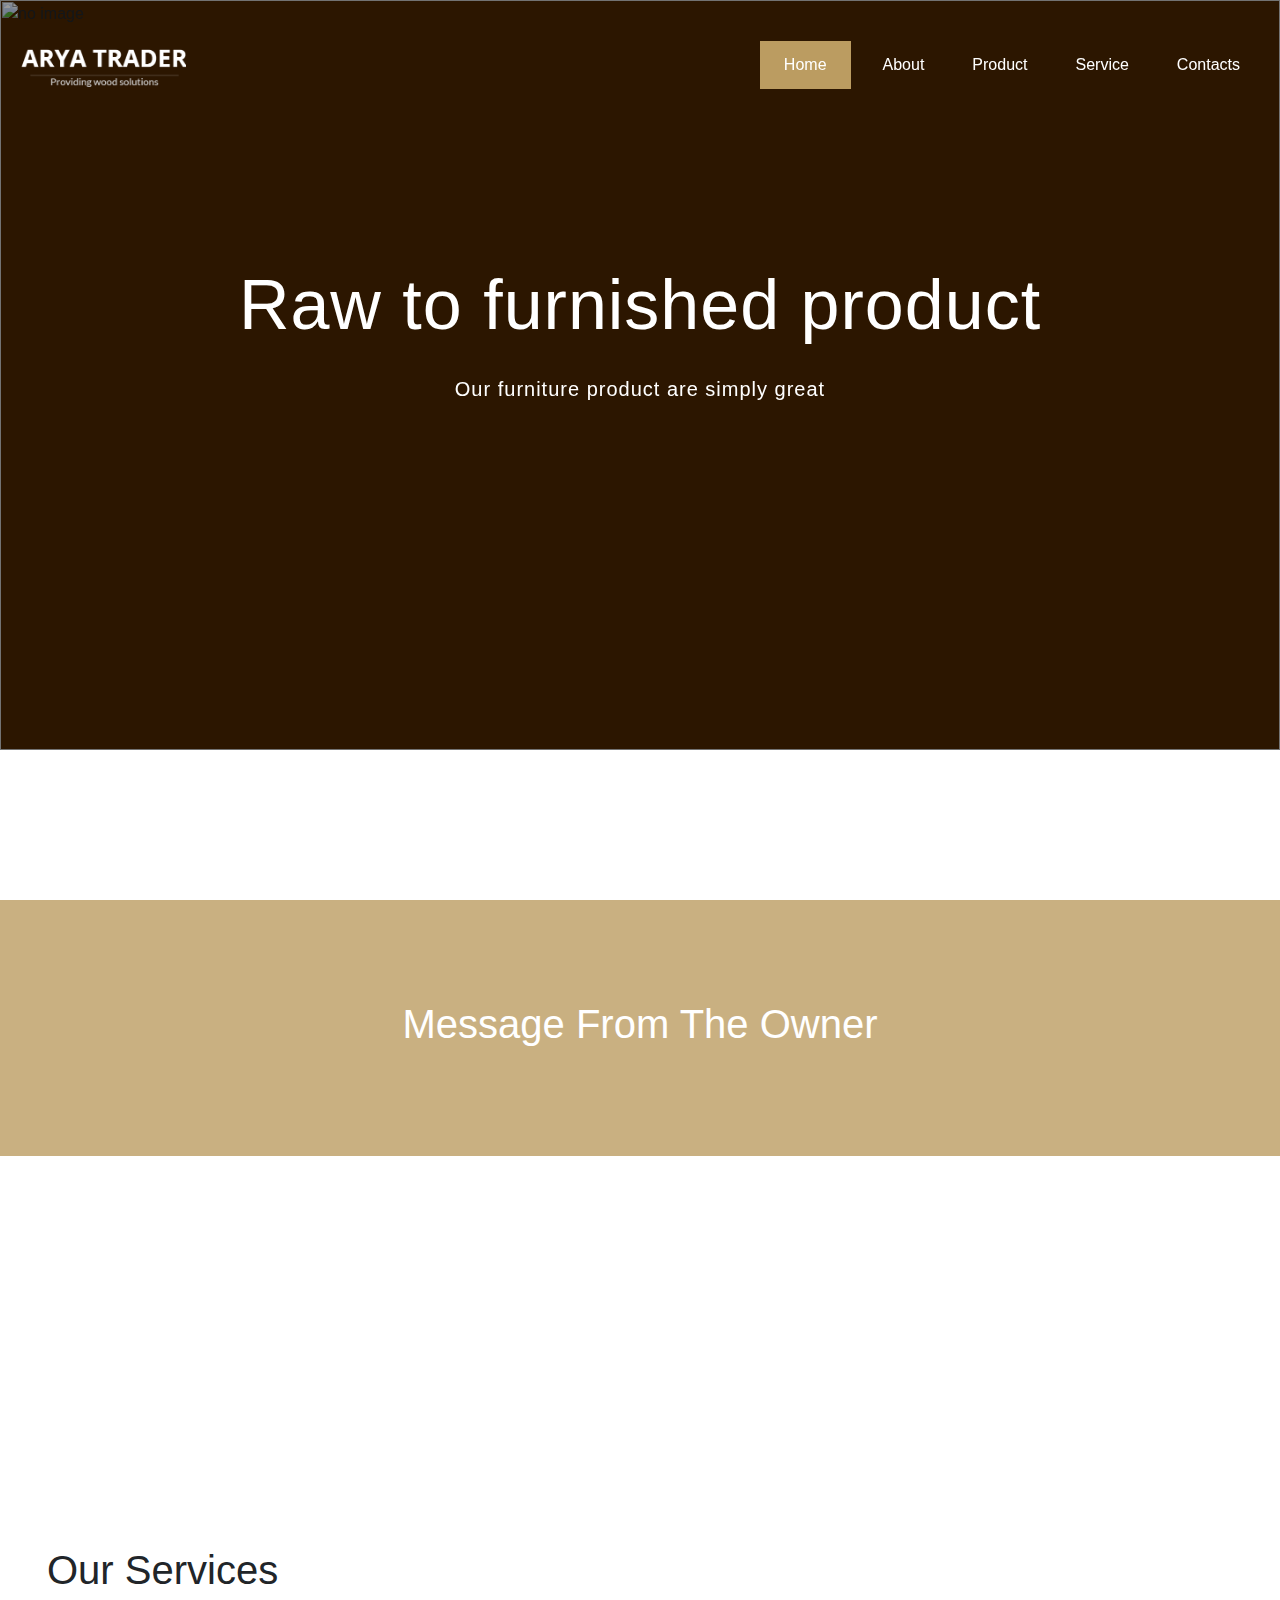
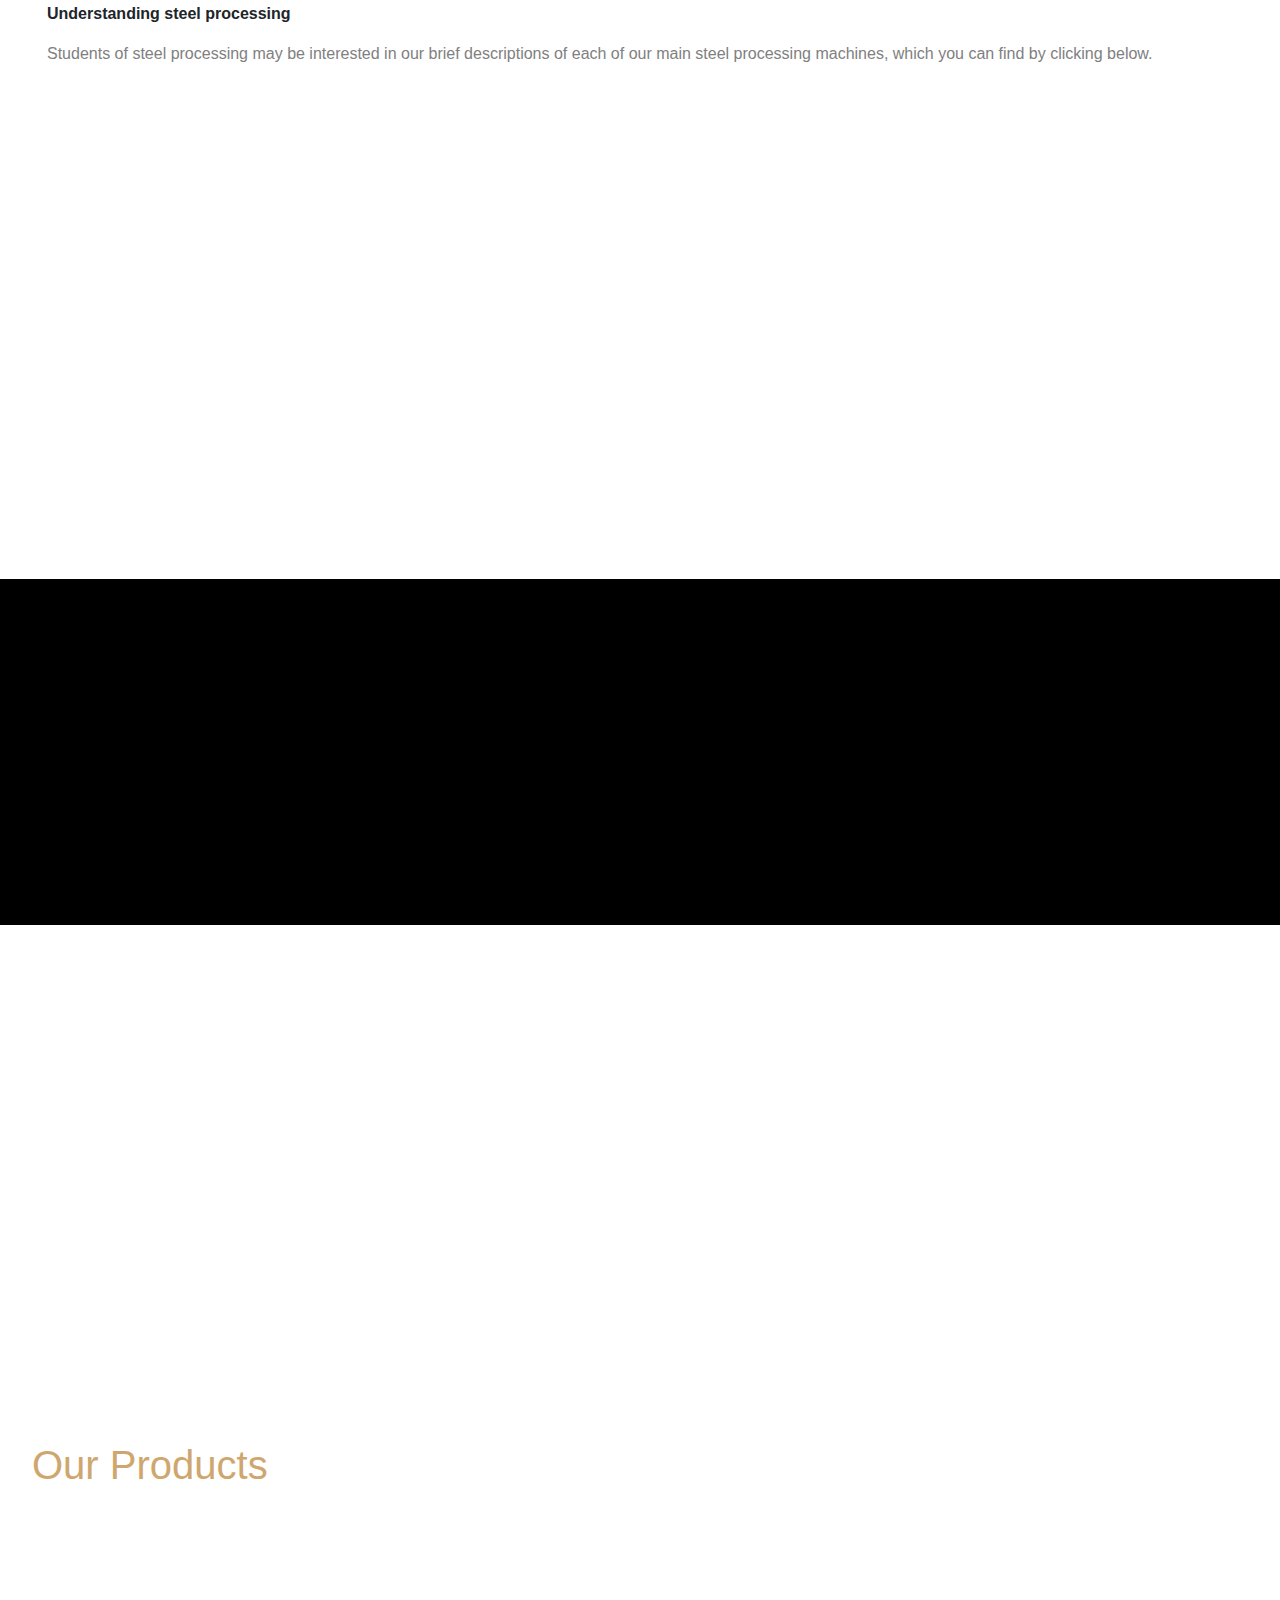
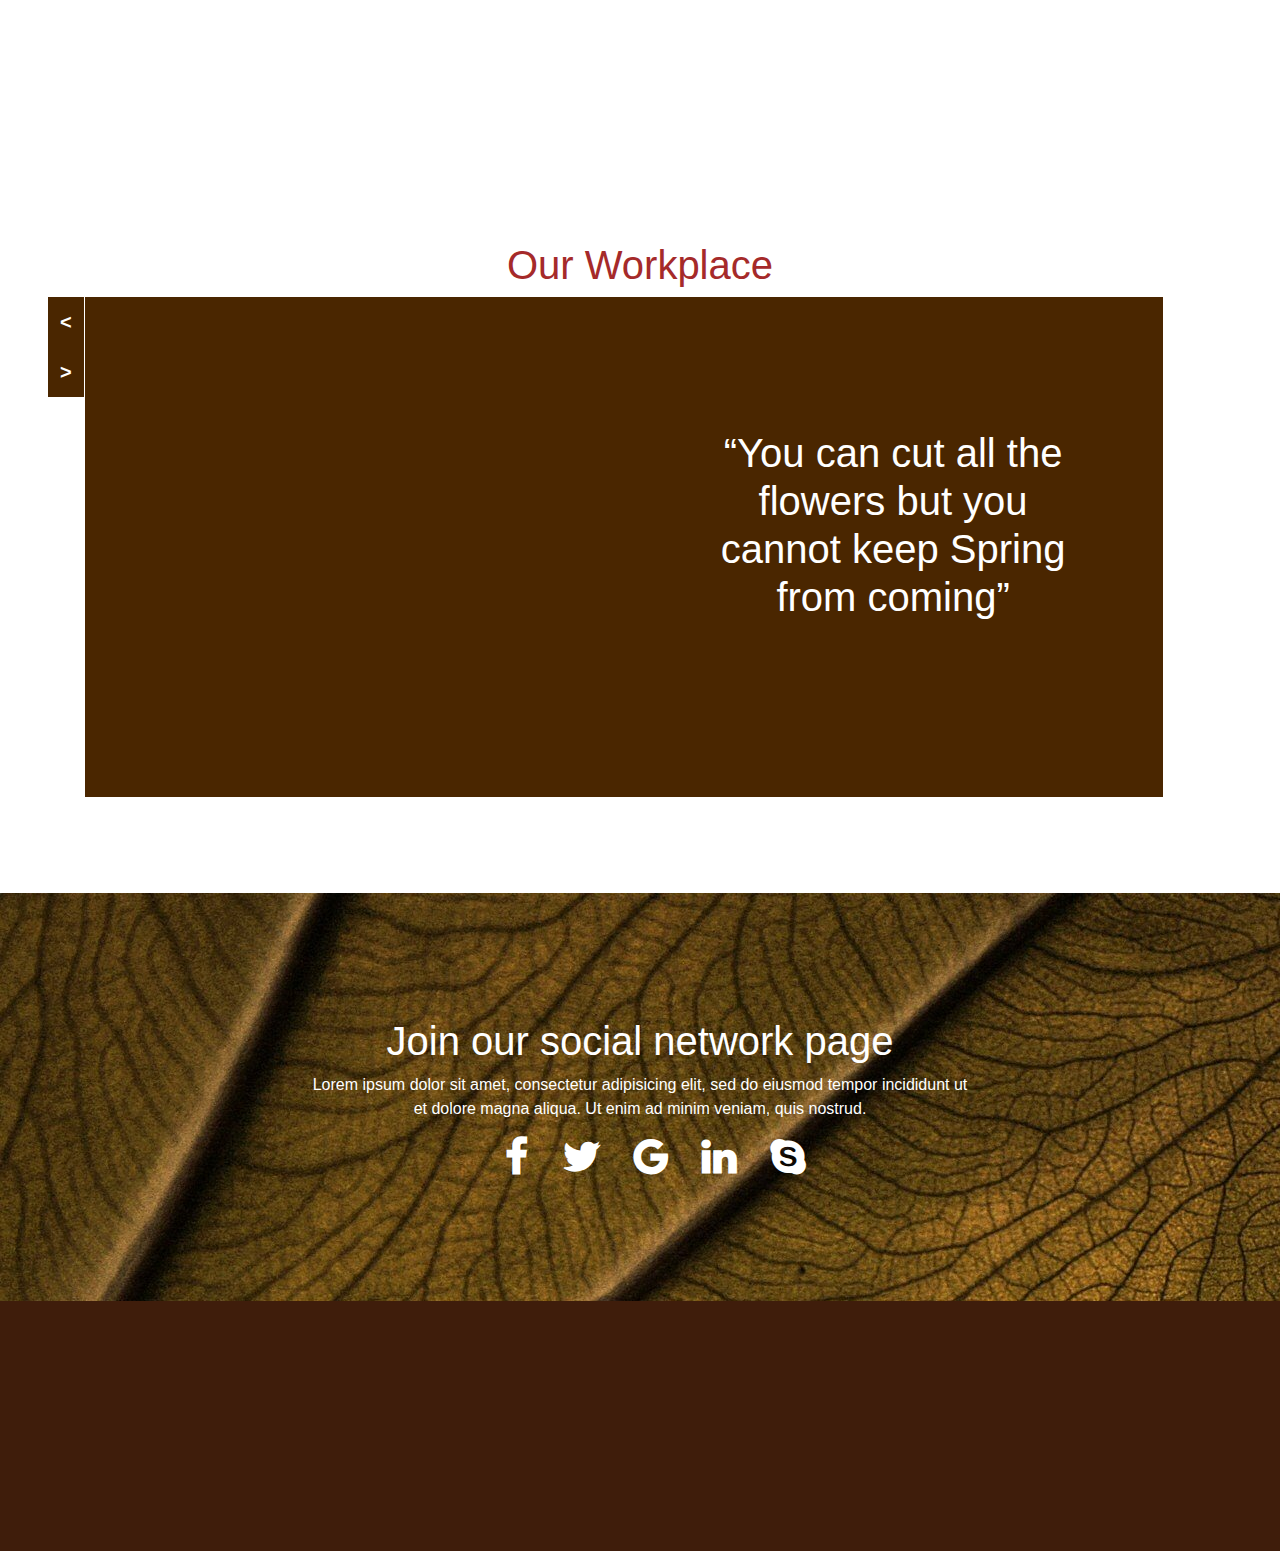
==== nirmal project/index.html @ 28f017d2 "Update index.html" ====
<html>
<head>
  <title>index</title>
  <link rel="stylesheet" href="main.css">
</script>
   <link rel="stylesheet" href="https://cdnjs.cloudflare.com/ajax/libs/font-awesome/4.7.0/css/font-awesome.min.css">
  <link rel="stylesheet" href="https://maxcdn.bootstrapcdn.com/bootstrap/4.1.0/css/bootstrap.min.css">
<meta name="viewport" content="width=device-width, initial-scale=1.0">
<!-- jQuery library -->
<script src="https://ajax.googleapis.com/ajax/libs/jquery/3.3.1/jquery.min.js"></script>
  <script src="main.js">

<!-- Popper JS -->
<script src="https://cdnjs.cloudflare.com/ajax/libs/popper.js/1.14.0/umd/popper.min.js"></script>
<link href="https://cdnjs.cloudflare.com/ajax/libs/animate.css/3.5.2/animate.min.css" rel="stylesheet" media="all">
<!-- Latest compiled JavaScript -->
<script src="https://maxcdn.bootstrapcdn.com/bootstrap/4.1.0/js/bootstrap.min.js"></script>
  <script src="https://cdnjs.cloudflare.com/ajax/libs/wow/1.1.2/wow.min.js"></script>
<style>
  body{
    

    /* Create the parallax scrolling effect */
    background-attachment: fixed;
    background-position: center;
    background-repeat: no-repeat;
    background-size: cover;
  }
.navbg{
  background-color:transparent ;
    /*-webkit-box-shadow: -2px -1px 38px -1px rgba(133,129,133,1);
-moz-box-shadow: -2px -1px 38px -1px rgba(133,129,133,1);
  box-shadow: -2px -1px 38px -1px rgba(133,129,133,1);*/
  transition: padding .5s;
  transition-timing-function:ease-in-out;
  }
  .pad{
    padding-top:25px;
  }
  
.navbg a{
  color:white;

}
.navbg li{
  transition:  background-color 1.2s;
}
.menu{
  height:30px;
  width: 30px;
}
.navbg li:hover{
  background-color:rgba(187,156,97,1);
  
}
.navbg li:hover a{
  color:white;
  
  }
  .home,.home a{
    background-color:rgba(187,156,97,1);;
    color:white !important;
  }
  .on:focus{
    outline:none;}
  .h-100{
    height:500px !important;
  }
  .seviceSpan{
    font-size:40px;
    height:150px;
    width:150px;
   font-weight:bold;
    color:white;
    border:none !important;
    background-color:#6B2504 ; 
}
  .seviceSpan:hover{
    background-color: #320a0a;
    color:white;
  }
</style>
</head>
<body>
<nav class="navbar  navbar-expand-md navbg fixed-top  pad pb-1 "id="nav1">
  <!-- Brand -->
  

  <!-- Toggler/collapsibe Button -->
  <a class="navbar-brand " href="#"><img src ="logor.png" style="width:170px" ></a>
  <button class="navbar-toggler p-0 on "type="button" data-toggle="collapse" data-target="#collapsibleNavbar">
<img class="menu" src="[data-uri]" />
    <img  class="menu1" src="[data-uri]" >
  </button>

  <!-- Navbar links -->
  <div class="collapse navbar-collapse " id="collapsibleNavbar">
    
    <ul class="navbar-nav ml-auto pt-2 m-1  ">
      <li class="nav-item pl-3 pr-3 m-1 home p-1">
        <a class="nav-link p-2 " href="#">Home</a>
      </li>
      <li class="nav-item pl-3 pr-2 m-1 p-1">
        <a class="nav-link" href="#">About</a>
      </li>
      <li class="nav-item pl-3 pr-2 m-1 p-1">
        <a class="nav-link" href="#">Product</a>
      </li> 
       <li class="nav-item pl-3 pr-2 m-1 p-1">
        <a class="nav-link" href="#">Service</a>
      </li>
       <li class="nav-item pl-3 pr-2 m-1 p-1">
        <a class="nav-link" href="#">Contacts</a>
      </li>
    </ul>
  </div> 
</nav>
  <div id="bootstrap-touch-slider" class="carousel bs-slider slide  " data-ride="carousel" data-pause="false" data-interval="4500" >

            <!-- Indicators -->
            <ol class="carousel-indicators line1">
                <li data-target="#bootstrap-touch-slider" data-slide-to="0" class="active"></li>
                <li data-target="#bootstrap-touch-slider" data-slide-to="1"></li>
                <li data-target="#bootstrap-touch-slider" data-slide-to="2"></li>
            </ol>

            <!-- Wrapper For Slides -->
            <div class="carousel-inner" role="listbox">

                <!-- Third Slide -->
                <div class="carousel-item active">

                    <!-- Slide Background -->
                    <img src="http://timbercompany.ancorathemes.com/wp-content/uploads/2016/07/01_home-1-slide-1.jpg" alt="no image"  class="d-block w-100 "/>
                    <div class="bs-slider-overlay"></div>

                    <div class="container">
                        <div class="row">
                            <!-- Slide Text Layer -->
                            <div class="slide-text slide_style_left">
                                <h1 class="animated fadeIn">Raw to furnished product</h1>
                                <p class="animated fadeIn">Our furniture product are simply great </p>
                               
                            </div>
                        </div>
                    </div>
                </div>
                <!-- End of Slide -->

                <!-- Second Slide -->
                <div class="carousel-item">

                    <!-- Slide Background -->
                    <img src="https://cscrenovationsottawa.ca/wp-content/uploads/2015/01/bedroom-410633-2.jpg" alt="Bootstrap Touch Slider"  class="d-block w-100 "/>
                    <div class="bs-slider-overlay"></div>
                    <!-- Slide Text Layer -->
                    <div class="slide-text slide_style_center">
                        <h1 class="animated fadeIn">Redefing the your in room Experince</h1>
                        <p class="animated fadeIn">Stay connected with natural & its beauty.</p>
                        
                    </div>
                </div>
                <!-- End of Slide -->

                <!-- Third Slide -->
                <div class="carousel-item">

                    <!-- Slide Background -->
                    <img src="https://cdn.wallpapersafari.com/37/61/9a3vY8.jpg" alt="no image"  class=" d-block w-100 "/>
                    <div class="bs-slider-overlay"></div>
                    <!-- Slide Text Layer -->
                    <div class="slide-text slide_style_right">
                        <h1 class="animated fadeIn" >Feel the magic that we create</h1>
                        <p class="animated fadeIn">We think in wood and create with wood, nothing else is required.</p>
                       
                    </div>
                </div>
                <!-- End of Slide -->


            </div><!-- End of Wrapper For Slides -->

            <!-- Left Control -->
<!--<a class="carousel-control-prev" href="#bootstrap-touch-slider" role="button" data-slide="prev">
    <span class="carousel-control-prev-icon" aria-hidden="true"></span>
    <span class="sr-only">Previous</span>
  </a>
  <a class="carousel-control-next" href="#bootstrap-touch-slider" role="button" data-slide="next">
    <span class="carousel-control-next-icon" aria-hidden="true"></span>
    <span class="sr-only">Next</span>
  </a>-->

        </div>
 <div class="jumbotron-fluid mymessage">
   <center><h1>Message From The Owner</h1></center>
  </div>
  <div class="jumbotron-fluid wow fadeIn mar " data-wow-duration="0.5s">
    <div class="container">
  <div class="row">
    <div class="col-lg-3 "  >
    

        <h1 style="color:#F5F5DC">Welcome!</h1></div>
    <div class="col-lg-9">
      <p> Our Company is the largest Toll Processor in the USA and is unique in being able to offer a "one stop shop" service for SCS, pickling and oiling in coil form together with slitting, decoiling and wire rod pickling. </p>
    </div>
  </div>
      </div></div>
  <div class="container-fluid c1">
    <div class="jumbotron J1 pb-4 ">
     
  <h1>Our Services</h1>
       <div>
         <p><b> Understanding steel processing </b></p><p class="headersubline">
Students of steel processing may be interested in our brief descriptions of each of our main steel processing machines, which you can find by clicking below.</p>
      </div>
    <div class="container">
    <div class="row mt-5  pt-2">
      <div class="col-md-4 ourservice wow fadeIn mt-3" data-wow-duration="1s" >
        <center><button class=" seviceSpan pl-1 on rounded-circle">01</button>
          <h3><b> Understanding steel processing </b></h3>
          <p>
Students of steel processing may be interested in our brief descriptions of each of our main steel processing machines, which you can find by clicking below.</p>
          <button class="btn btn-danger"> Read more</button></center>
      </div>
       <div class="col-md-4 mt-3 wow fadeIn ourservice" data-wow-duration="1s">
        <center><button class=" seviceSpan pl-1 on rounded-circle">02</button>
        <h3><b> Understanding steel processing </b></h3><p>
Students of steel processing may be interested in our brief descriptions of each of our main steel processing machines, which you can find by clicking below.</p>
       <button class="btn btn-danger"> Read more</button></center>
      </div>
       <div class="col-md-4 mt-3 wow fadeIn ourservice" data-wow-duration="1s">
        <center><button class=" seviceSpan pl-1 on rounded-circle">03</button>
          <h3><b> Understanding steel processing </b></h3><p>
Students of steel processing may be interested in our brief descriptions of each of our main steel processing machines, which you can find by clicking below.</p>
          <button class="btn btn-danger"> Read more</button></center>
       
      </div>
      
      
      </div>
      </div></div></div>
      <div class="mask">
  <div class="jumbotron-fluid  promise">
    <div class="container">
      <div class="row banner  wow fadeIn" data-wow-duration="1s">
        <div class="col-lg-4 mt-4">
          <center>
            <img src="https://livedemo00.template-help.com/wt_50865/img/page1_icon1.png">
            <h3>
              Nice Processing
            </h3>
            <p>lorem epsum catilo cashio declarte romni filato itlaico</p>
         
              </center>
        </div>
        <div class="col-lg-4 mt-4">
          <center>
            <img src="https://livedemo00.template-help.com/wt_50865/img/page1_icon1.png">
            <h3>
              Nice Processing
            </h3>
            <p>lorem epsum catilo cashio declarte romni filato itlaico</p>
         
              </center>
        </div>
        <div class="col-lg-4 mt-4">
          <center>
            <img src="https://livedemo00.template-help.com/wt_50865/img/page1_icon1.png">
            <h3>
              Nice Processing
            </h3>
            <p>lorem epsum catilo cashio declarte romni filato itlaico</p>
         
              </center>
        </div>
      </div>
    </div>
  </div></div>
    <div class="container-fluid parentbanner ">
    <div class="container  baner12">
    	<div class="row ">
    	<div class="col-lg-10 mx-auto">
    
      
        <h1 class="mx-auto pt-5 pb-5"><q>lorem epsum catilo mian oyegostmasi </q></h1>
        
        
     </div></div>
      
      
      
    </div>
    </div>
      
  <div class="jumbotron-fluid ">
    <div class="jumbotron banner2">
      <h1 style="color:rgb(207, 167, 110)">Our Products</h1>
      <div class="container">
        <div class="row">
          <div class="col-md-4 mt-2">
            
  
  <div class="card wow fadeIn" data-wow-duration="1s">
    <img class="card-img-top" src="http://ak9.picdn.net/shutterstock/videos/5939879/thumb/1.jpg" alt="Card image" style="width:100%">
    <div class="card-body">
      <h4 class="card-title">John Doe</h4>
      <p class="card-text">Some example text some example text. John Doe is an architect and engineer</p>
      <a href="#" class="btn ">See Profile</a>
    </div>
  
            </div></div>
                    <div class="col-md-4 mt-2">
            
  
  <div class="card wow fadeIn" data-wow-duration="1s">
    <img class="card-img-top" src="http://ak9.picdn.net/shutterstock/videos/5939879/thumb/1.jpg" alt="Card image" style="width:100%">
    <div class="card-body">
      <h4 class="card-title">John Doe</h4>
      <p class="card-text">Some example text some example text. John Doe is an architect and engineer</p>
      <a href="#" class="btn ">See Profile</a>
    </div>
  
            </div></div>
                    <div class="col-md-4 mt-2">
            
  
  <div class="card wow fadeIn" data-wow-duration="1s">
    <img class="card-img-top" src="http://ak9.picdn.net/shutterstock/videos/5939879/thumb/1.jpg" alt="Card image" style="width:100%">
    <div class="card-body">
      <h4 class="card-title">John Doe</h4>
      <p class="card-text">Some example text some example text. John Doe is an architect and engineer</p>
      <a href="#" class="btn ">See Profile</a>
    </div>
  
            </div></div>
        </div></div></div></div>
  <!-- img side text slider-->
  
    
  
  
  <div class="jumbotron j4">
    <center><h1> Our Workplace  </h1></center>
    <div class="container c12">
      <div class="button">
  <button class="left"><</button>

        <button class="right">></button>
  
        </div>
  <div class="row ">
    <div class="col-lg-6 slid">
<div id="carouselExampleSlidesOnly1" class="carousel slide " data-ride="carousel" data-interval="4000" data-pause="false">
  <div class="carousel-inner " role="listbox">
    <div class="carousel-item  active">
      
      <div class="container-fluid slide1  d-block" style=" background-image:url('https://www.hdwallpapers.in/walls/autumn_bench-HD.jpg');
  
   "></div>
    </div>
    <div class="carousel-item">
      <div class="container-fluid slide1 d-block" style=" background-image:url('https://www.hd-wallpapersdownload.com/script/new-wallpaper/desktop-hd-free-full-moon-images.jpg');
  
   "></div>
    </div>
    <div class="carousel-item">
     <div class="container-fluid slide1 d-block" style=" background-image:url('https://i.ndtvimg.com/i/2018-02/teddy-day-images-pexels-650_650x400_61518152570.jpg');
  
   "></div>
    </div>
  </div>
</div></div>
<div class="col-lg-6 slid1">
<div id="carouselExampleSlidesOnly2" class="carousel slide" data-ride="carousel"  data-interval="4010" data-pause="false">
  <div class="carousel-inner" role="listbox">
    <div class="carousel-item animated Text-slide slideInLeft active">
      
               <center><h1 class="animated  slideInLeft "><q>You can cut all the flowers but you cannot keep Spring from coming</q></h1></center></div>
    <div class="carousel-item animated slideInLeft Text-slide">
               <center><h1 class="animated  slideInLeft"><q>You can either see yourself as a wave in the ocean or you can see yourself as the ocean</q></h1></center>
    </div>
    <div class="carousel-item animated slideInLeft Text-slide">
               <center><h1 class="animated  slideInLeft"><q>I love making new friends and I respect people for a lot of different reasons.</q></h1></center>
    </div>
  </div>
  </div></div></div></div>
        
</div>

  
  <!--end  of it slider-->
  
  
  
  
  
  
  
  
  
  
   <div class="jumbotron-fluid  promise1">
    <div class="jumbotron  " style="background:transparent;">
      <center>
        <h1>Join our social network page</h1>
        <p>Lorem ipsum dolor sit amet, consectetur adipisicing elit, sed do eiusmod tempor incididunt ut <br>
          et dolore magna aliqua. Ut enim ad minim veniam, quis nostrud.</p>
       
        <div class="icon">
 <a href="#" class="fa fa-facebook"></a>
<a href="#" class="fa fa-twitter"></a>
<a href="#" class="fa fa-google"></a>
<a href="#" class="fa fa-linkedin"></a>
<a href="#" class="fa fa-skype"></a>
        </div></center>
     </div></div>
   
     
    <div class="container-fluid banner-footer ">
      <center>
       <div class="wow pt-4 fadeIn" data-wow-duration="1.5s">
     <h1 >CopyRight</h1>
       
  <i class="fa pl-3 ml-4 pt-2 pb-2  fnone scrollToTop fa-angle-up"></i>
       
     
         <p>Made  With  <i class="fa wow pulse infinite pl-1 fa-heart"></i> by Hunny</p> </div></>
    </div>
       
        
        
  
        





</body>
</html>
---- nirmal project/main.css ----
.baner12{
  color:white;
 
   background-image:url("https://images.unsplash.com/photo-1485855736111-106f12a0dfcb?ixlib=rb-0.3.5&ixid=eyJhcHBfaWQiOjEyMDd9&s=6dd55da7f84db7305c231cc9969cc3ee&w=1000&q=80")!important;
   background-attachment: fixed;
    background-position: center;
    background-repeat: no-repeat;
    background-size: cover;
   border-radius:5px;
  text-align:center;
padding:100px 0px 100px 0px;
  
}
.parentbanner{
  background:white !important;
  padding:80px 0px 20px 0px;
  
  
}


.mymessage{
  background:rgba(187, 156, 97,0.8);
  color:white;
  padding:100px 0 100px 0;
  text-align:center;
}

.mar{
padding:100px 0 100px 0 ;
 color:white;
  width:100%;

  background-image:url("https://s-media-cache-ak0.pinimg.com/originals/1f/5d/67/1f5d676f7fe056acb80cf6e47fc1180b.jpg")!important;
   background-attachment: fixed;
    background-position: center;
    background-repeat: no-repeat;
    background-size: cover;
 
}
.mar p{
  font-size:20px;
  font-weight:bold;
  text-align:justify;
  ;
  
}
.mar h1{
  margin-top:5px;
  text-align:right;
  font-weight:bold;
}
.headersubline{
  color:grey;
}
.ourservice{
  
  padding-top:10px;
}
.card-body a{
  background-color:#505050 ;
  border:none !important;
  text-decoration:none !important;
  color:white !important;
}
.card-body a:hover{
 background-color:#F1373A ;
}
.ourservice  p{
  color:brown;
  
}
.ourservice :hover{
  
}
.c1{
  padding-top:20px;
  background:white;
  
}
.J1{
  background:white !important;
}
.J1 div{
  padding-left:0 ;
}
.bs-slider{
    overflow: hidden;
    height: 100%;
    position: relative;
  
  
  z-index:2;
  
}
.bs-slider img{
   height:750px ;

  animation: zoomin 35s ease-in infinite;
  transition: all 2s ease-in-out;
}
 @keyframes zoomin {
   0% {transform: scale(1);}
   25% {transform: scale(1.25);
   }
   50% {transform: scale(1.5);
   }
   75% {transform: scale(1.25);
   }
   100% {transform: scale(1);}
 }
.bs-slider .bs-slider-overlay {
    position: absolute;
    top: 0px;
    left: 0;
    width: 100%;
    height: 100%;
    background-color: rgba(0, 0, 0, 0.4);
}


 


/********************
*****Slide effect
**********************/




.slide_style_left {
    text-align: center !important;
}
.slide_style_right {
    text-align: center !important;
}
.slide_style_center {
    text-align: center !important;
}
.icon a{
  font-size:40px;
  color:white;
  margin-left:30px;
  font-weight:bold;
}
.icon a:hover{
  text-decoration:none;
  color:#B18857;
}
.slide-text {
    left: 0;
    top: 35%;
    right: 0;
    margin: auto;
   
    position: absolute;
    text-align: left;
   
    
}

.slide-text > h1 {
    
    padding: 0;
    color: #ffffff;
    font-size: 70px;
    font-style: normal;
    line-height: 84px;
    margin-bottom: 30px;
    letter-spacing: 1px;
    display: inline-block;
    
}

.slide-text > p {
    padding: 0;
    color: #ffffff;
    font-size: 20px;
    line-height: 24px;
    font-weight: 300;
    margin-bottom: 40px;
    letter-spacing: 1px;
    -webkit-animation-delay: 1.1s;
    animation-delay: 1.1s;
}
.slide-text > a.btn-default{
    color: #000;
    font-weight: 400;
    font-size: 13px;
    line-height: 15px;
    margin-right: 10px;
    text-align: center;
    padding: 17px 30px;
    white-space: nowrap;
    letter-spacing: 1px;
    display: inline-block;
    border: none;
    text-transform: uppercase;
    -webkit-animation-delay: 2s;
    animation-delay: 2s;
    -webkit-transition: background 0.3s ease-in-out, color 0.3s ease-in-out;
    transition: background 0.3s ease-in-out, color 0.3s ease-in-out;

}

.slide-text > a:hover,
.slide-text > a:active {
    color: #ffffff;
    background: #222222;
    -webkit-transition: background 0.5s ease-in-out, color 0.5s ease-in-out;
    transition: background 0.5s ease-in-out, color 0.5s ease-in-out;
    
}
.jumbotron ,.jumbotron-fluid{
  border-radius:none !important;
}
.promise{
  color:white;
  background:url("promise.jpg");
  background-attachment: fixed;
    background-position: center;
    background-repeat: no-repeat;
    background-size: cover;

  padding:100px 0px 100px 0px ;
  margin-top:5px;
   opacity: 0.8;
   z-index:0;
}
.promise1{
  color:white;
  background:url("promise2.jpg") !important;
  background-attachment: fixed;
    background-position: center;
    background-repeat: no-repeat;
    background-size: cover;

  padding:60px 0px 60px 0px ;
  margin-top:5px;
   
}
.card{
  border:none !important;
}
.banner2{
  
  background:white !important;
}
.banner-footer {
  margin-top:-33px;
  height:250px !important;
  width:100%;
  background-color:#3F1D0B!important;
  color:white;
}
.upic {
 background:transparent;
  height:65px;
  width:65px;
  
  text-align:center;
  color:white;
  font-size:40px !important;
  font-weight:bold !important;
}
.upic:hover{
  opacity:0.2;

  
  
}
.banner-footer{
  
  height:150px;
  background:transparent;
  
  
  
}
.menu1{
  display:none;
  
}
.bounce{
  animation-iteration-count:infinte !important;
}
.banner-footer p{
  
}
.banner-footer p i{
  color:red;
  font-size:30px;
}



/*------------------------------------------------------*/
/* RESPONSIVE
/*------------------------------------------------------*/

@media ( max-width: 991px) {
    .slide-text h1 {
        font-size: 50px;
        line-height: 50px;
       
    }
    .slide-text > p {

        font-size: 28px;
    }

.bs-slider img{
   height:100% ;
}

}


/*---------- MEDIA 480px ----------*/
@media  ( max-width: 768px) {
    .slide-text {
        
       top: 35%;
    }
.bs-slider{
  height:100%;}
    .bs-slider img{
   height:100%;
}
   

  
  .ourservice{
    -webkit-box-shadow: 0px 4px 19px 2px rgba(199,193,199,1);
-moz-box-shadow: 0px 4px 19px 2px rgba(199,193,199,1);
box-shadow: 0px 4px 19px 2px rgba(199,193,199,1);
  margin-left:5px;
  }
    .slide-text h1 {
        font-size: 45px;
        line-height: 40px;
        
        margin-bottom:10px;
    }
    .slide-text > p {
        font-size: 30px;
        line-height: 30px;
        
      margin-top:5px;
    }
    .control-round .carousel-control{
        display: none;
    }
  .line1{
   display:none !important;
      }
  

}
@media  (max-width: 480px) {
    .slide-text {
        
      top:35%;
    }
  .mymessage{
  
  
}
    .slide-text h1 {
        font-size: 35px;
        line-height: 25px;
        margin-bottom: 5px;
    }
    .slide-text > p {
        font-size: 20px;
        line-height: 20px;
        margin-top:px;
    }
    .slide-text > a.btn-default, 
    .slide-text > a.btn-primary {
        font-size: 20px;
        line-height: 10px;
        margin-right: 10px;
        text-align: center;
        padding: 10px 15px;
    }
    .indicators-line > .carousel-indicators{
        display: none;
    }
  .line1{
   display:none !important;
      }
  
  
  
}
 /* css for side image slider*/
.c12{
position:relative;
}
.slide1{
height:300px;
    background-repeat: no-repeat;
    background-size: cover;
   
  
}
.button{
  height:100px;
   width:50px;
  position:absolute;
  top:0.10px;
 margin-left:82%;
  z-index:3;
}

.button button{
  background:rgb(74, 38, 0);
  padding:10px 12px 10px 12px;
  color:white;
  font-weight:bold;
  border:none;
  font-size:20px;
}
 .button button:focus{
  outline:none !important;
}
.carousel-inner{
  background:#4A2600;

}
.Text-slide{
  padding: 32px 20px 32px 32px;
  height:140px;
  color:white;
  background: #4A2600;
 } 
.slid1{
  margin-left:0px;
  
}
.slid1 h1{
  font-size:20px;
}
    

@media (min-width:1080px){
  .slid1{
    margin-left:-2.8%  ;
    
  }
  .slid1 h1{
  font-size:40px;
}
  .Text-slide{
  padding: 132px 80px 132px 80px;
  height:500px;
  background: #4A2600;
}
.button{
  height:80px;
  width:50px;
  position: absolute;
  top:0.0px;
  margin-left:-3.25%;
  

}
.slide1{
  height:500px;
}
  
}
  .j5{
    
    
    border-raduis:none;
    
    font-weight:bold;
     
  }
  .j4{
    color:brown;
    background:white !important;
    
    border-raduis:none;
    margin-top:-33px !important;
    
  }
.fnone{
 font-size:30px !important;
}
.mask{
  background:black;
  background-size: cover;
 background-position: center center;
  z-index:4;
 }
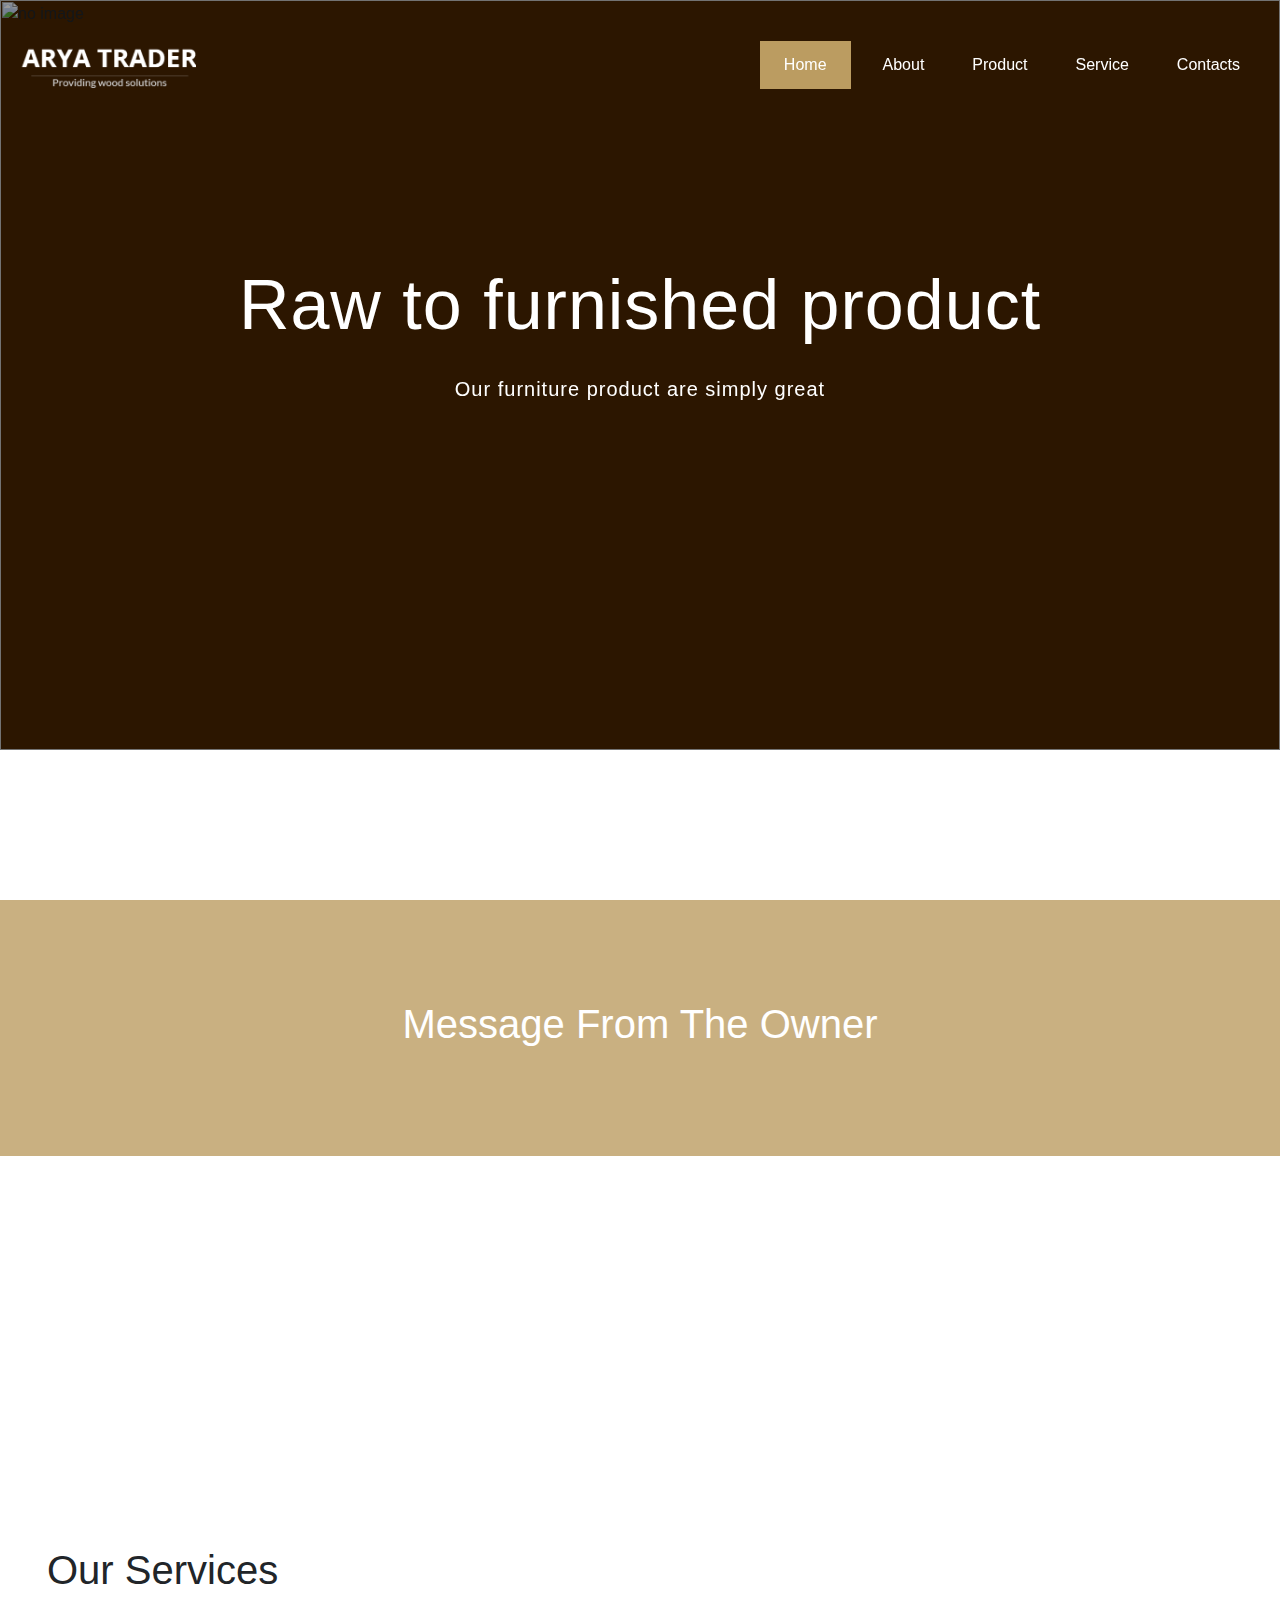
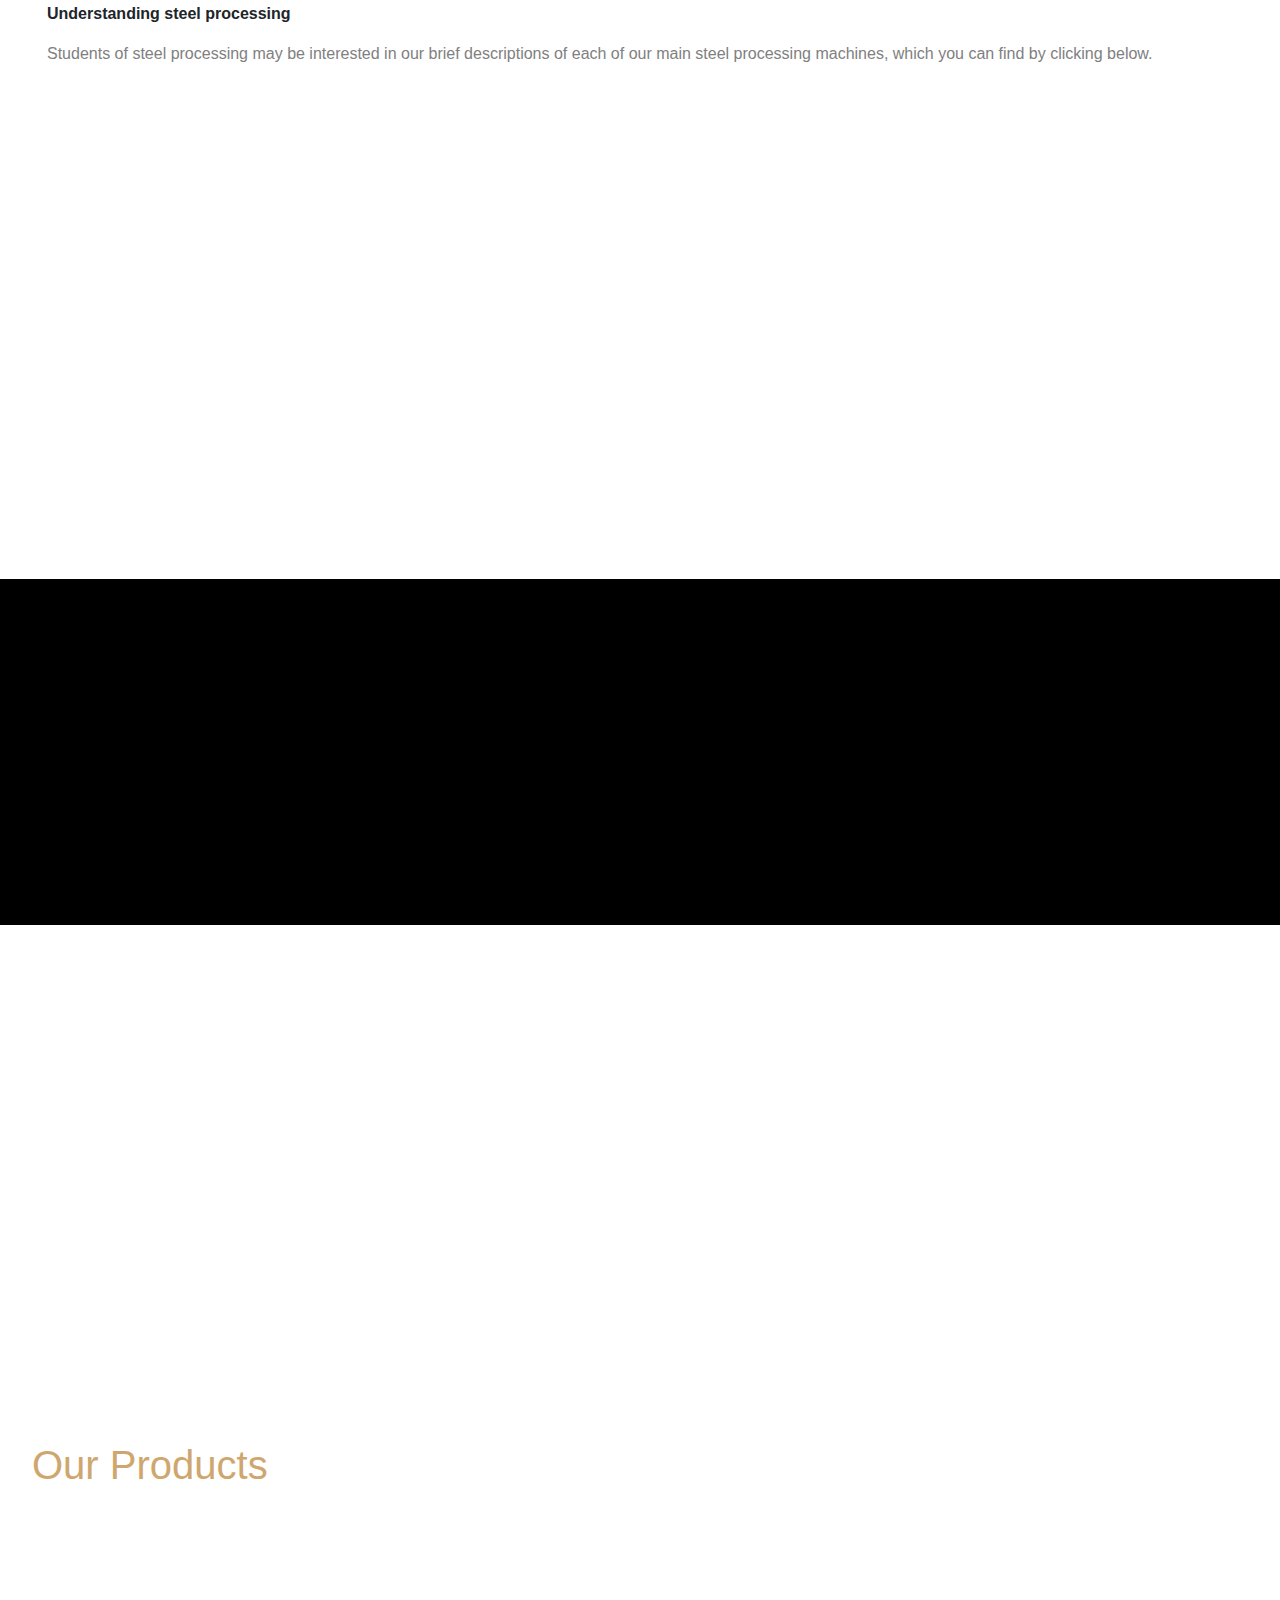
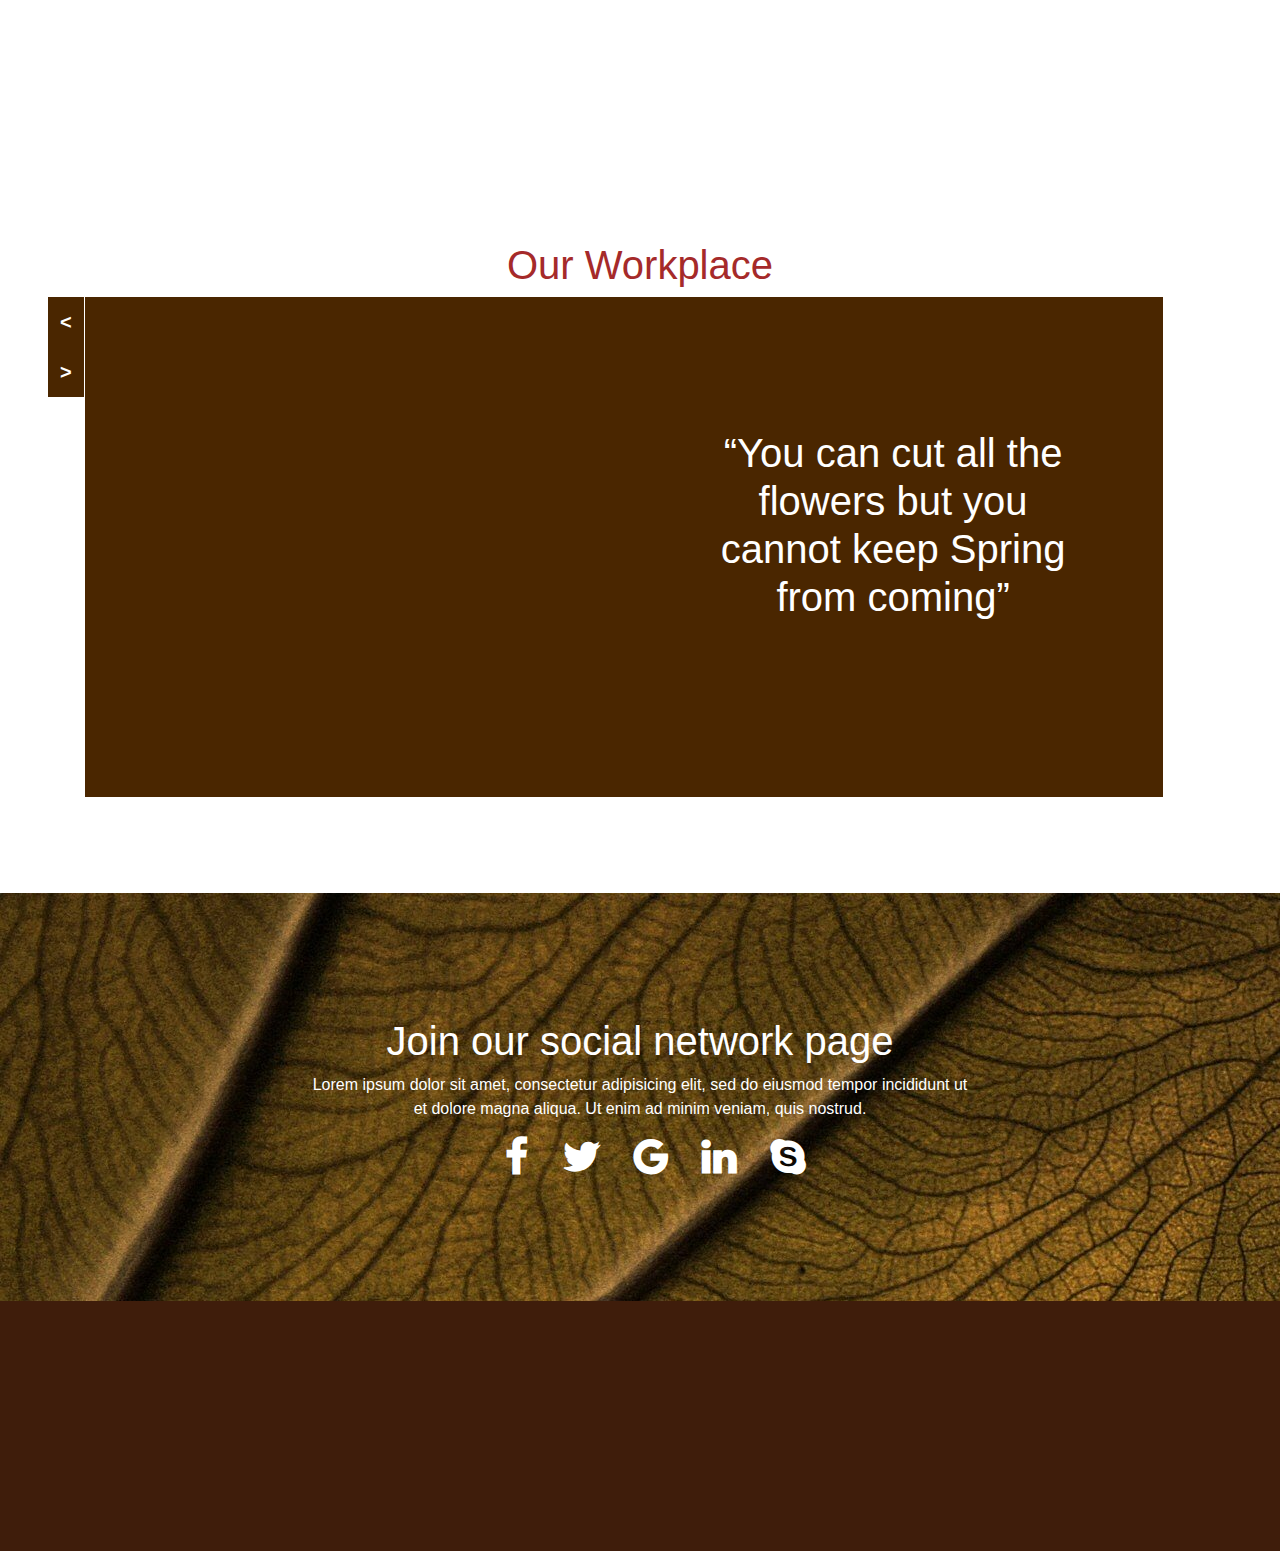
==== commit 949f27eb: "Update index.html" ====
--- a/nirmal project/index.html
+++ b/nirmal project/index.html
@@ -32,7 +32,7 @@
     /*-webkit-box-shadow: -2px -1px 38px -1px rgba(133,129,133,1);
 -moz-box-shadow: -2px -1px 38px -1px rgba(133,129,133,1);
   box-shadow: -2px -1px 38px -1px rgba(133,129,133,1);*/
-  transition: padding .5s;
+  transition: padding,background-color 0.5s;
   transition-timing-function:ease-in-out;
   }
   .pad{
@@ -88,7 +88,7 @@
   
 
   <!-- Toggler/collapsibe Button -->
-  <a class="navbar-brand " href="#"><img src ="logor.png" style="width:170px" ></a>
+  <a class="navbar-brand " href="#"><img src ="logor.png" style="width:180px" ></a>
   <button class="navbar-toggler p-0 on "type="button" data-toggle="collapse" data-target="#collapsibleNavbar">
 <img class="menu" src="[data-uri]" />
     <img  class="menu1" src="[data-uri]" >
@@ -280,7 +280,7 @@
   </div></div>
     <div class="container-fluid parentbanner ">
     <div class="container  baner12">
-    	<div class="row ">
+    	<div class="">
     	<div class="col-lg-10 mx-auto">
     
       
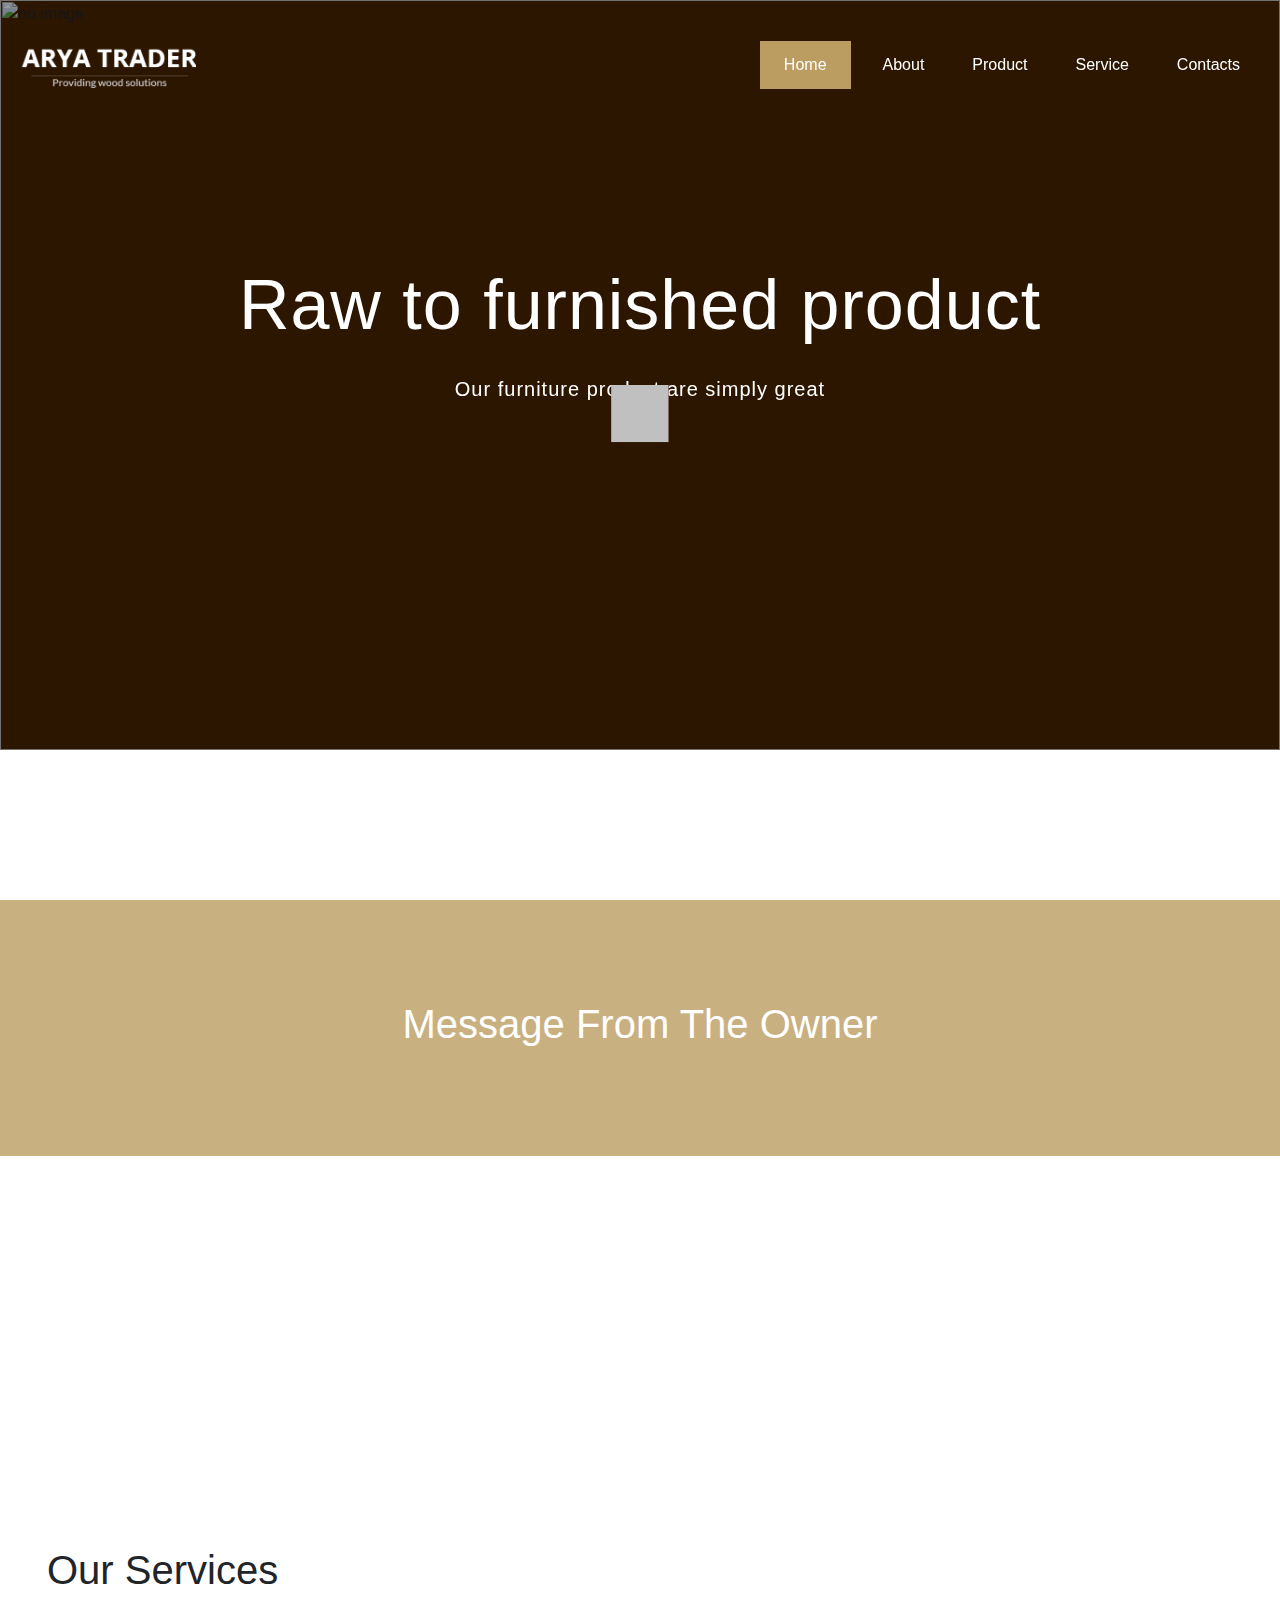
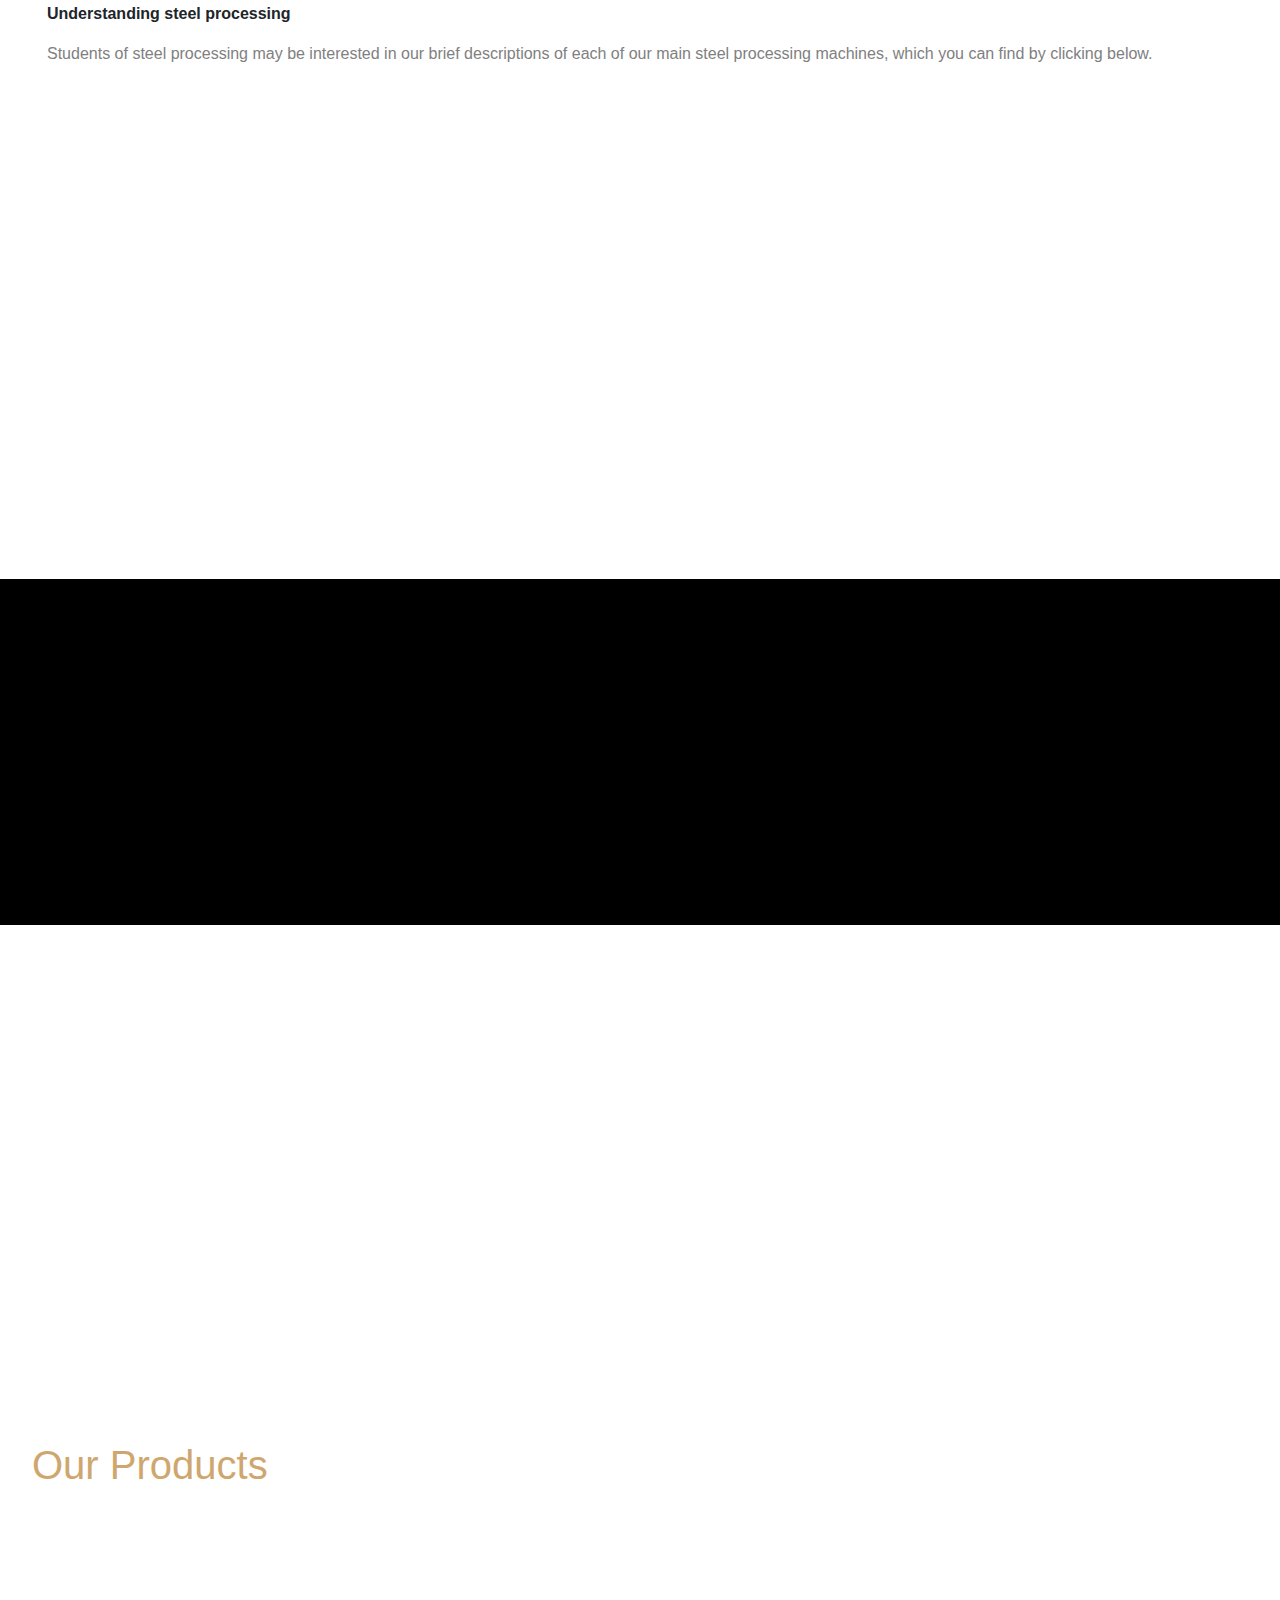
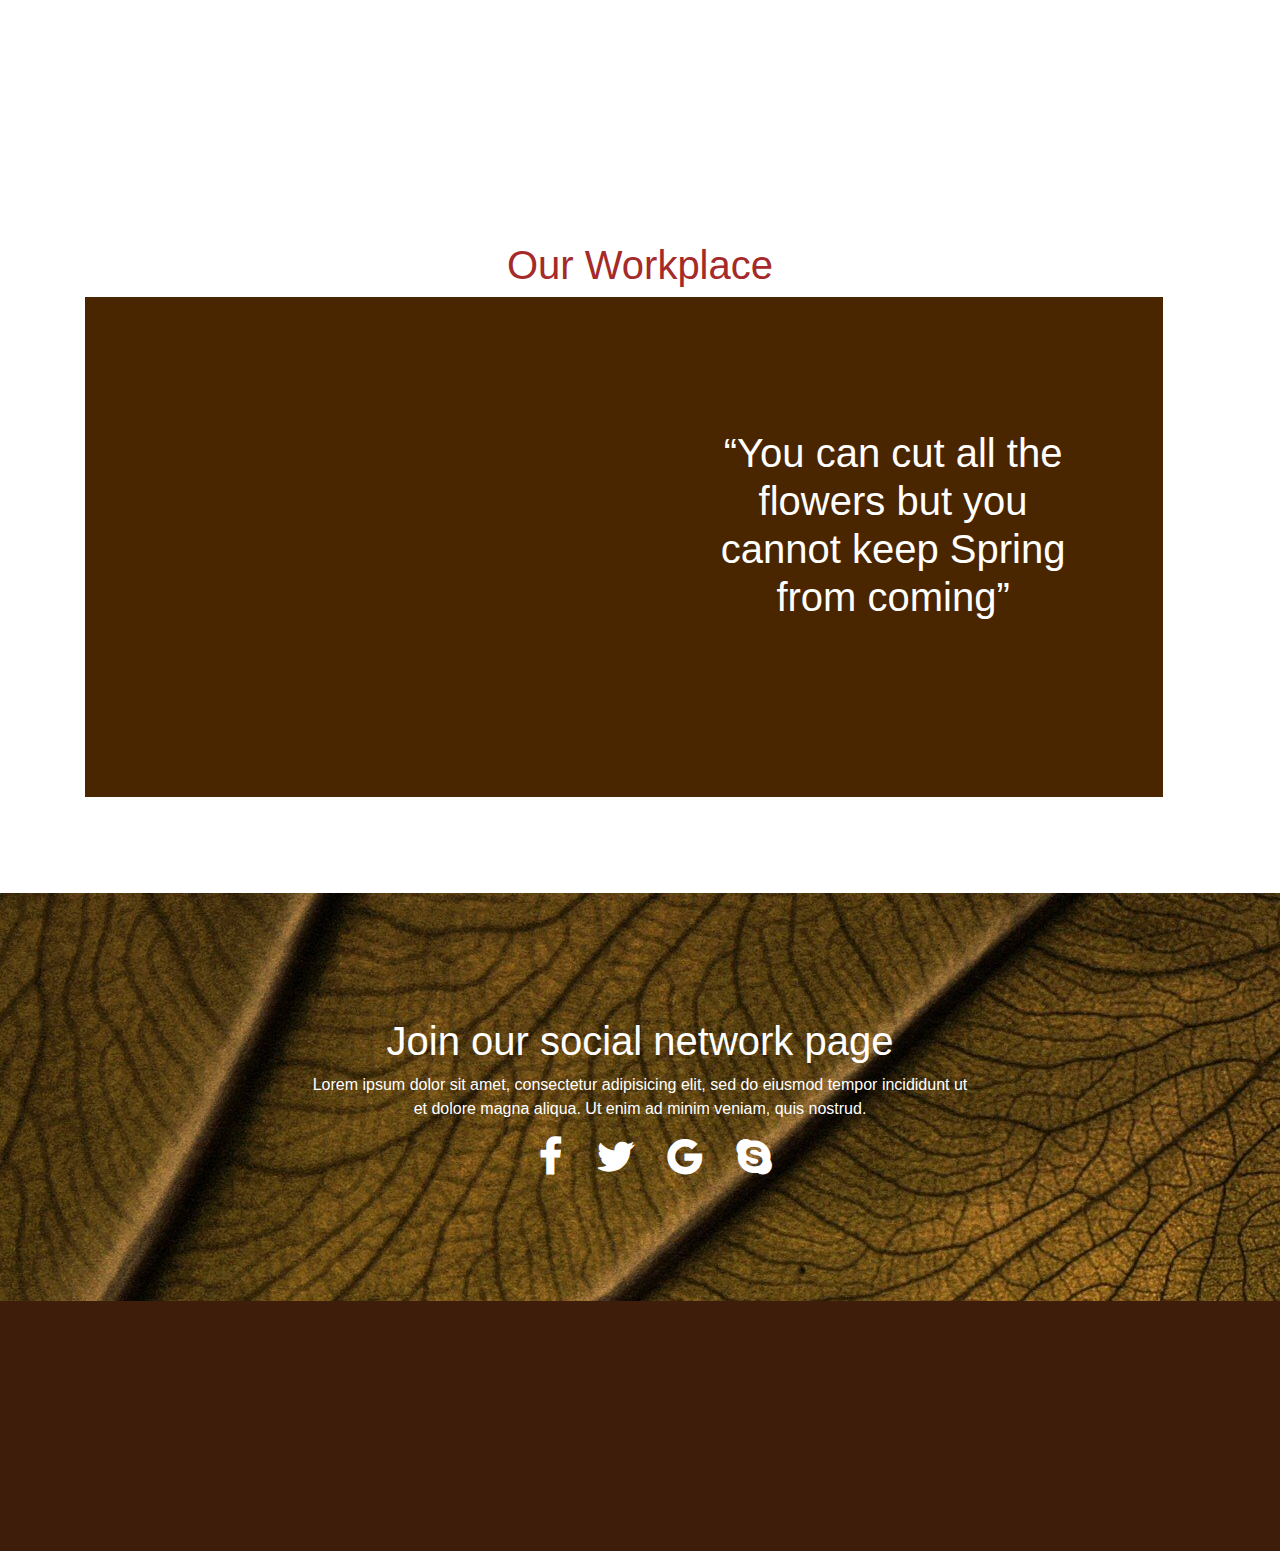
==== commit c3a4300e: "Update index.html" ====
--- a/nirmal project/index.html
+++ b/nirmal project/index.html
@@ -3,6 +3,7 @@
 <head>
   <title>index</title>
   <link rel="stylesheet" href="main.css">
+  <link rel="stylesheet" href="preloader.css">
 </script>
    <link rel="stylesheet" href="https://cdnjs.cloudflare.com/ajax/libs/font-awesome/4.7.0/css/font-awesome.min.css">
   <link rel="stylesheet" href="https://maxcdn.bootstrapcdn.com/bootstrap/4.1.0/css/bootstrap.min.css">
@@ -82,7 +83,34 @@
   }
 </style>
 </head>
-<body>
+<body class="body12" id="main">
+	<div id="preloader">
+  <div id="loader">
+  	 <div class="wrap">
+                <div class="cube mx-auto">
+                  <div class="front">
+                  </div>
+                  <div class="back">
+                  </div>
+                  <div class="top"></div>
+                  <div class="bottom"></div>
+                  <div class="left"></a>
+                  </div>
+                  <div class="right">
+                  </div>
+                </div>
+              </div>
+  </div>
+</div>
+<script>
+	$("body").ready(function var1(){
+
+      $("#loader").delay(3200).fadeOut();
+      $("#preloader").delay(3420).fadeOut("slow");
+      setTimeout(function(){
+      	$("body").removeClass("body12")}, 3500)
+      
+    })</script>
 <nav class="navbar  navbar-expand-md navbg fixed-top  pad pb-1 "id="nav1">
   <!-- Brand -->
   
@@ -412,7 +440,7 @@
  <a href="#" class="fa fa-facebook"></a>
 <a href="#" class="fa fa-twitter"></a>
 <a href="#" class="fa fa-google"></a>
-<a href="#" class="fa fa-linkedin"></a>
+
 <a href="#" class="fa fa-skype"></a>
         </div></center>
      </div></div>
--- a/nirmal project/preloader.css
+++ b/nirmal project/preloader.css
@@ -0,0 +1,147 @@
+.body12{
+ overflow:hidden !important;
+}
+.body123{
+ overflow:visible!important;
+}
+#preloader {
+    position: fixed;
+    top: 0;
+    left: 0;
+    width: 100%;
+    height: 100%;
+    background:url("reload.jpg");
+    background-size: 100% 100%;
+    z-index: 9000;
+}
+#loader {
+    display: block;
+    position: relative;
+    left: 50%;
+    top: 50%;
+    width: 150px;
+    height: 150px;
+    margin: -75px 0 0 -75px;
+   
+}
+/*#loader:before {
+    content: "";
+    position: absolute;
+    color:white;
+    top: 5px;
+    left: 5px;
+    right: 5px;
+    bottom: 5px;
+    border-radius: 50%;
+    border: 3px solid transparent;
+    border-top-color: #BA55D3;
+    
+}
+#loader:after {
+    content: "";
+    position: absolute;
+    top: 15px;
+    left: 15px;
+    right: 15px;
+    bottom: 15px;
+    border-radius: 50%;
+    border: 3px solid transparent;
+    border-top-color: #FF00FF;
+    
+}*/
+
+.wrap{
+
+  perspective: 200px;
+  perspective-origin: 50% 100%;
+ 
+}
+.cube {
+  position:relative;
+  width: 50px;
+  transform-style: preserve-3d;
+  margin-top: 10px;
+}
+.cube div {
+  position: absolute;
+  width: 50px;
+  height: 50px;
+ 
+  
+
+}
+.back {
+  transform: translateZ(-25px) rotateY(180deg);
+  background: grey; 
+   
+
+}
+.right {
+  transform: rotateY(-270deg) translateX(25px);
+  transform-origin: top right;
+  background: #742626; 
+}
+.left {
+  transform: rotateY(270deg) translateX(-25px);
+  transform-origin: center left;
+  background: lightblue; 
+
+}
+.top {
+  transform: rotateX(-90deg) translateY(-25px);
+  transform-origin: top center;
+
+}
+.bottom {
+   transform: rotateX(90deg) translateY(25px);
+   transform-origin: bottom center;
+
+}
+.front {
+  transform: translateZ(25px);
+   background:silver;
+}
+.cube{
+animation: animation 2s infinite linear 1s  ;}
+@keyframes animation{
+
+
+50%{transform:rotateY(90deg);}
+50%{ transform:rotateY(180deg);}
+50%{ transform:rotateY(270deg);}
+50%{ transform:rotateY(360deg);}
+}
+.cube:hover {
+    
+    animation-play-state: paused;
+  }
+
+.cube img{
+width:50px;
+height:50px;}
+
+
+/*@-webkit-keyframes spin {
+    0%   {
+        -webkit-transform: rotate(0deg);
+        -ms-transform: rotate(0deg);
+        transform: rotate(0deg);
+    }
+    100% {
+        -webkit-transform: rotate(360deg);
+        -ms-transform: rotate(360deg);
+        transform: rotate(360deg);
+    }
+}
+@keyframes spin {
+    0%   {
+        -webkit-transform: rotate(0deg);
+        -ms-transform: rotate(0deg);
+        transform: rotate(0deg);
+    }
+    100% {
+        -webkit-transform: rotate(360deg);
+        -ms-transform: rotate(360deg);
+        transform: rotate(360deg);
+    }
+}*/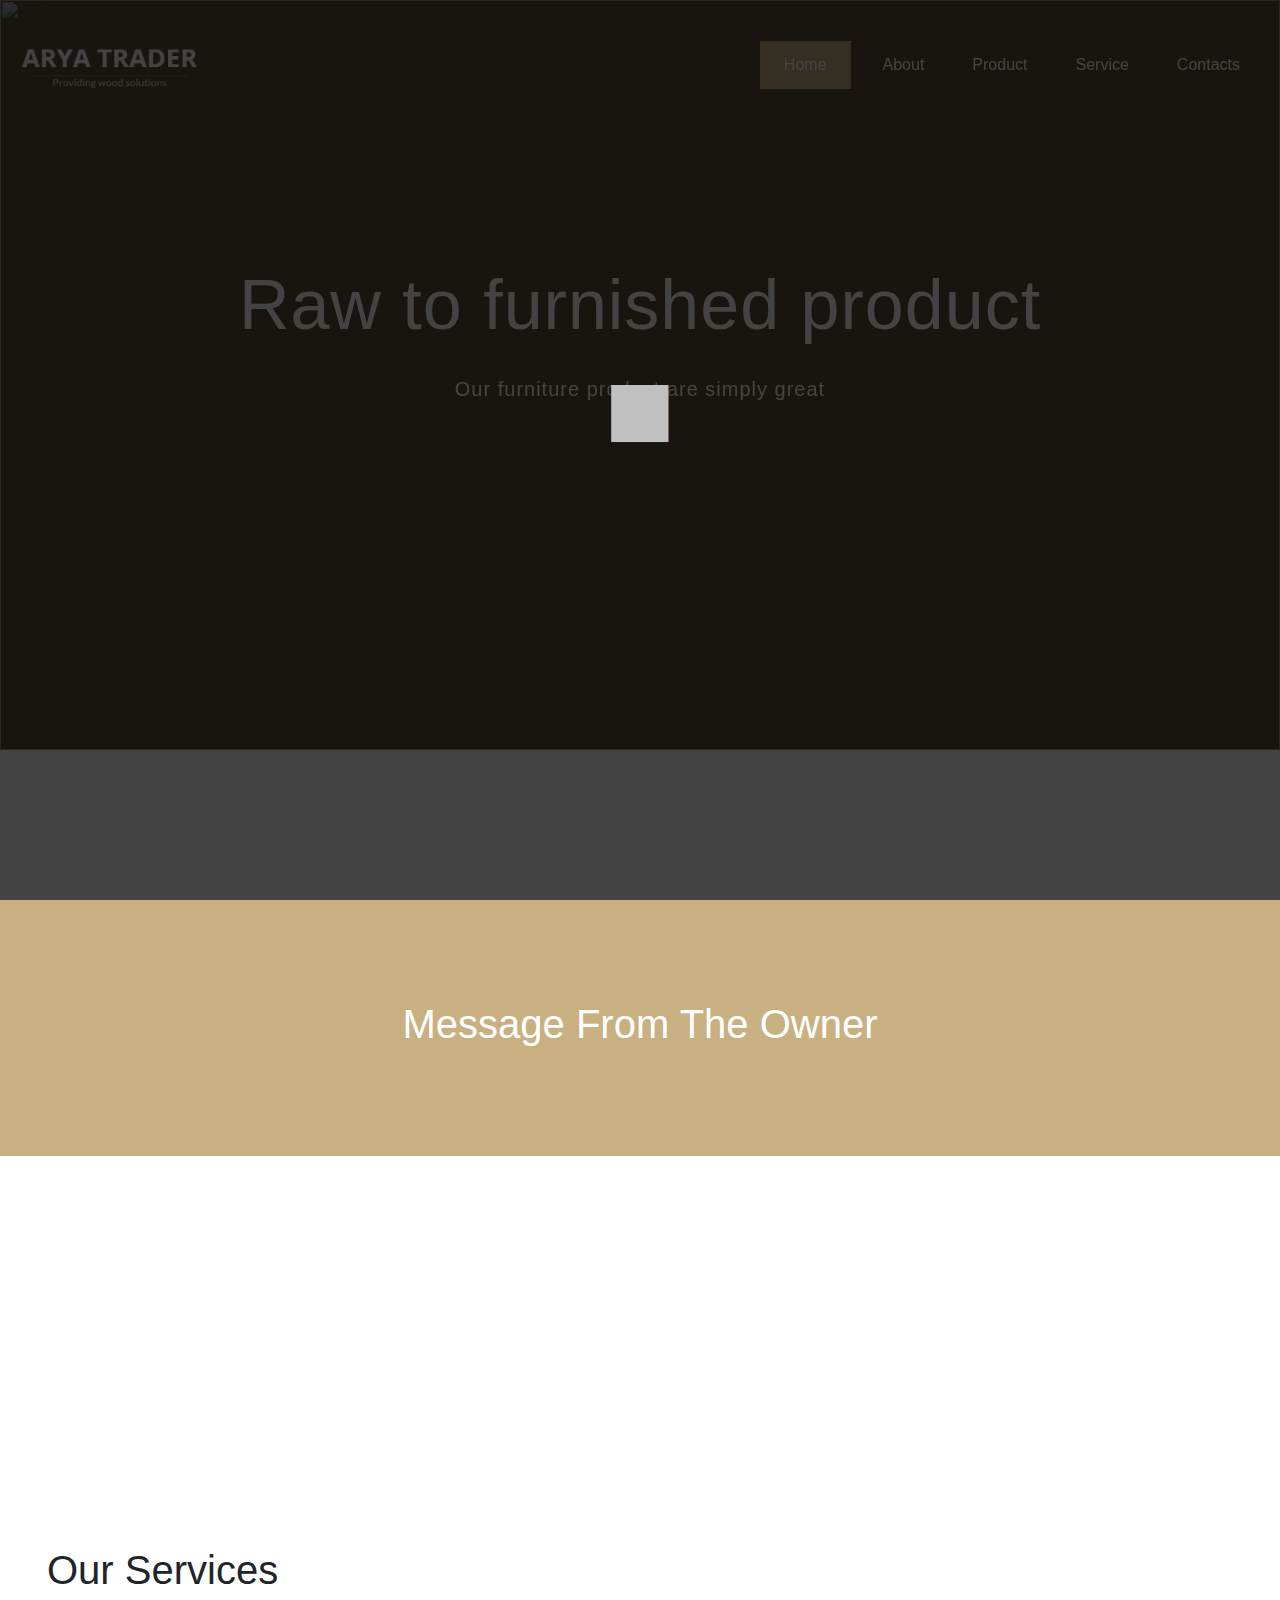
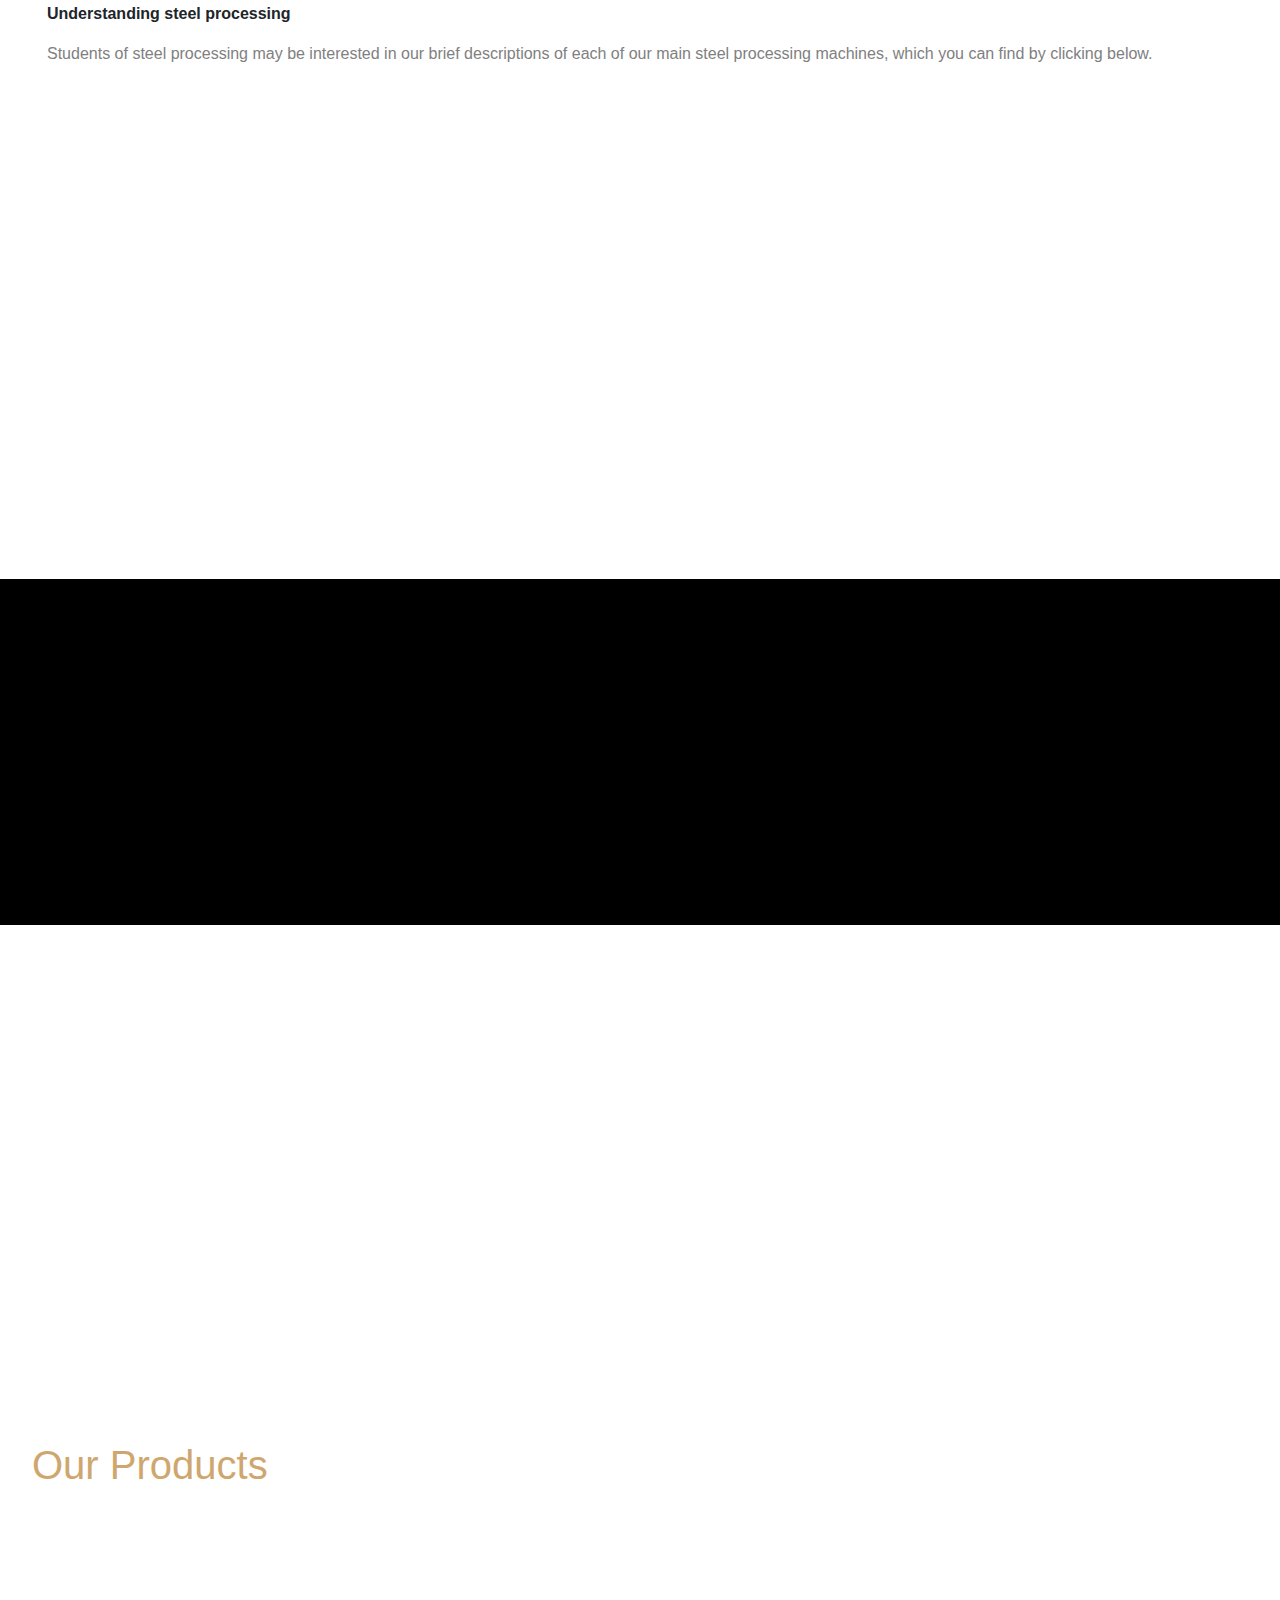
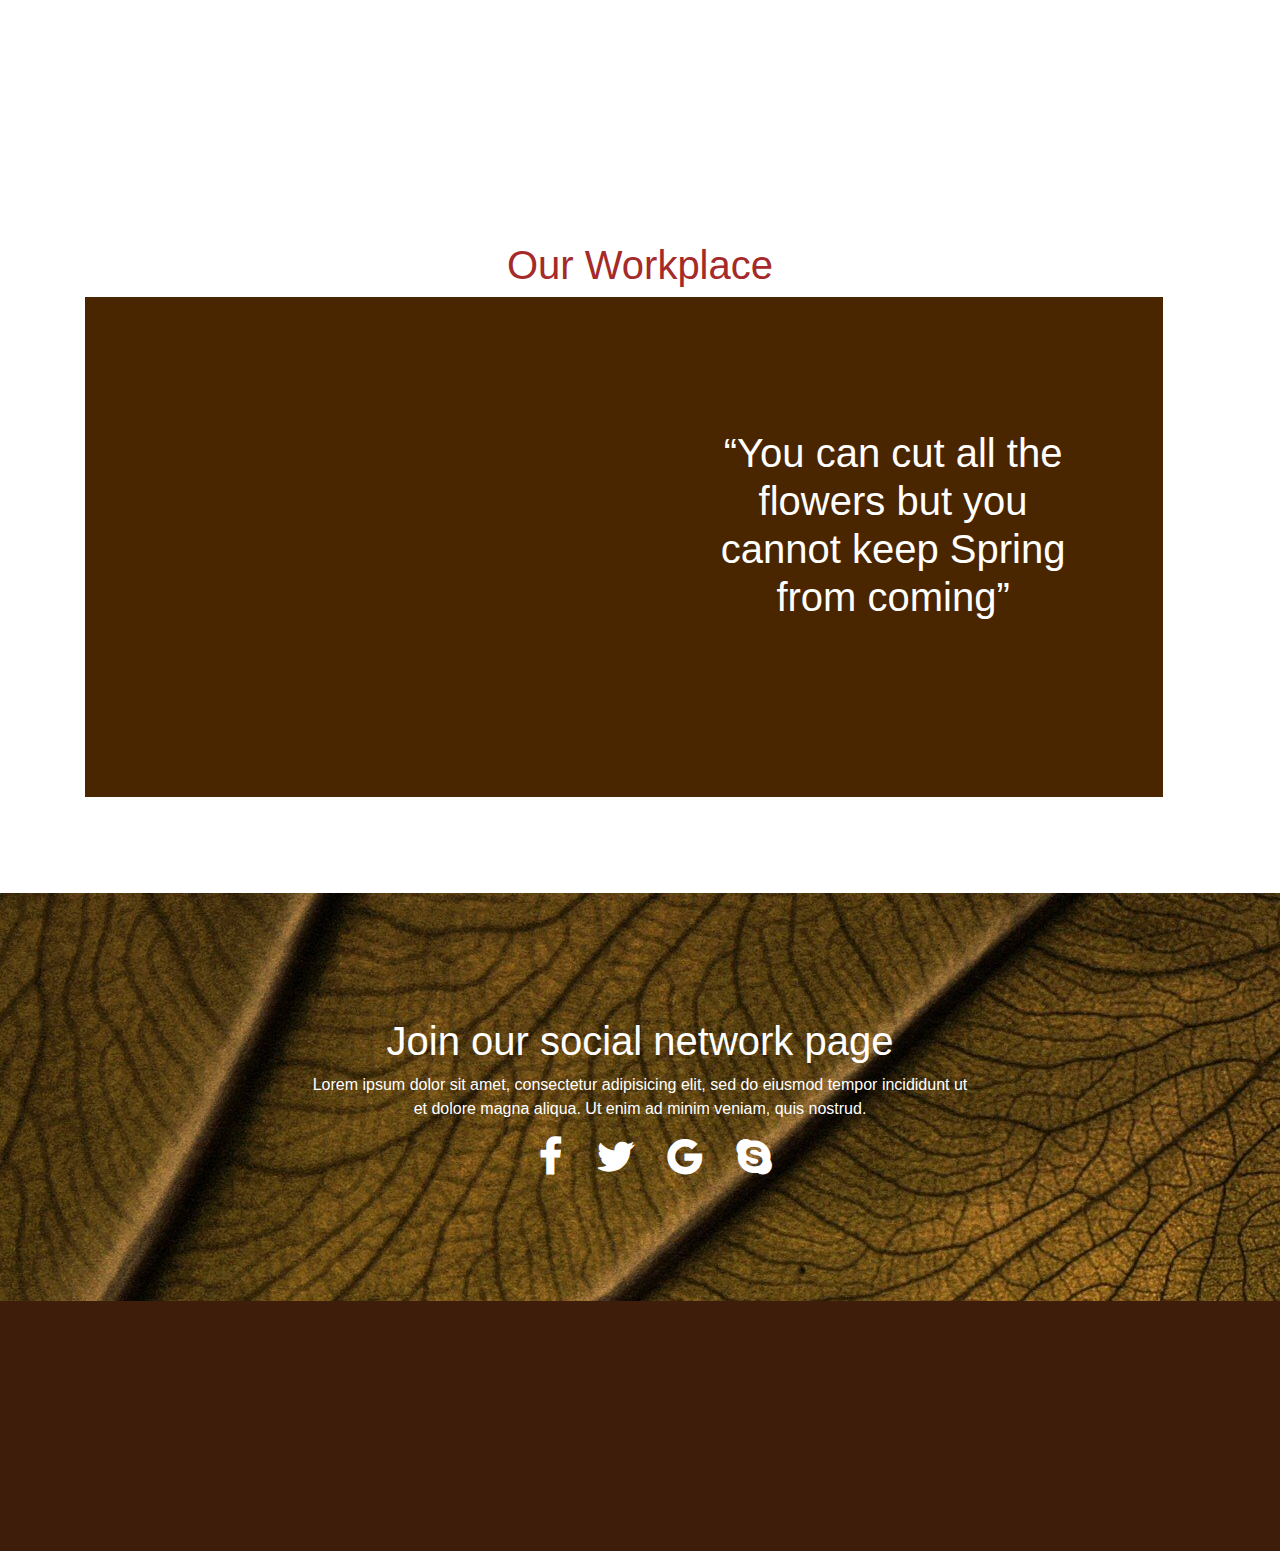
==== commit bb67071c: "Update index.html" ====
--- a/nirmal project/index.html
+++ b/nirmal project/index.html
@@ -103,7 +103,7 @@
   </div>
 </div>
 <script>
-	$("body").ready(function var1(){
+	$(document).ready(function var1(){
 
       $("#loader").delay(3200).fadeOut();
       $("#preloader").delay(3420).fadeOut("slow");
--- a/nirmal project/preloader.css
+++ b/nirmal project/preloader.css
@@ -10,7 +10,7 @@
     left: 0;
     width: 100%;
     height: 100%;
-    background:url("reload.jpg");
+    background:rgba(20,20,20,0.8);
     background-size: 100% 100%;
     z-index: 9000;
 }
@@ -144,4 +144,4 @@
         -ms-transform: rotate(360deg);
         transform: rotate(360deg);
     }
-}*/+}*/
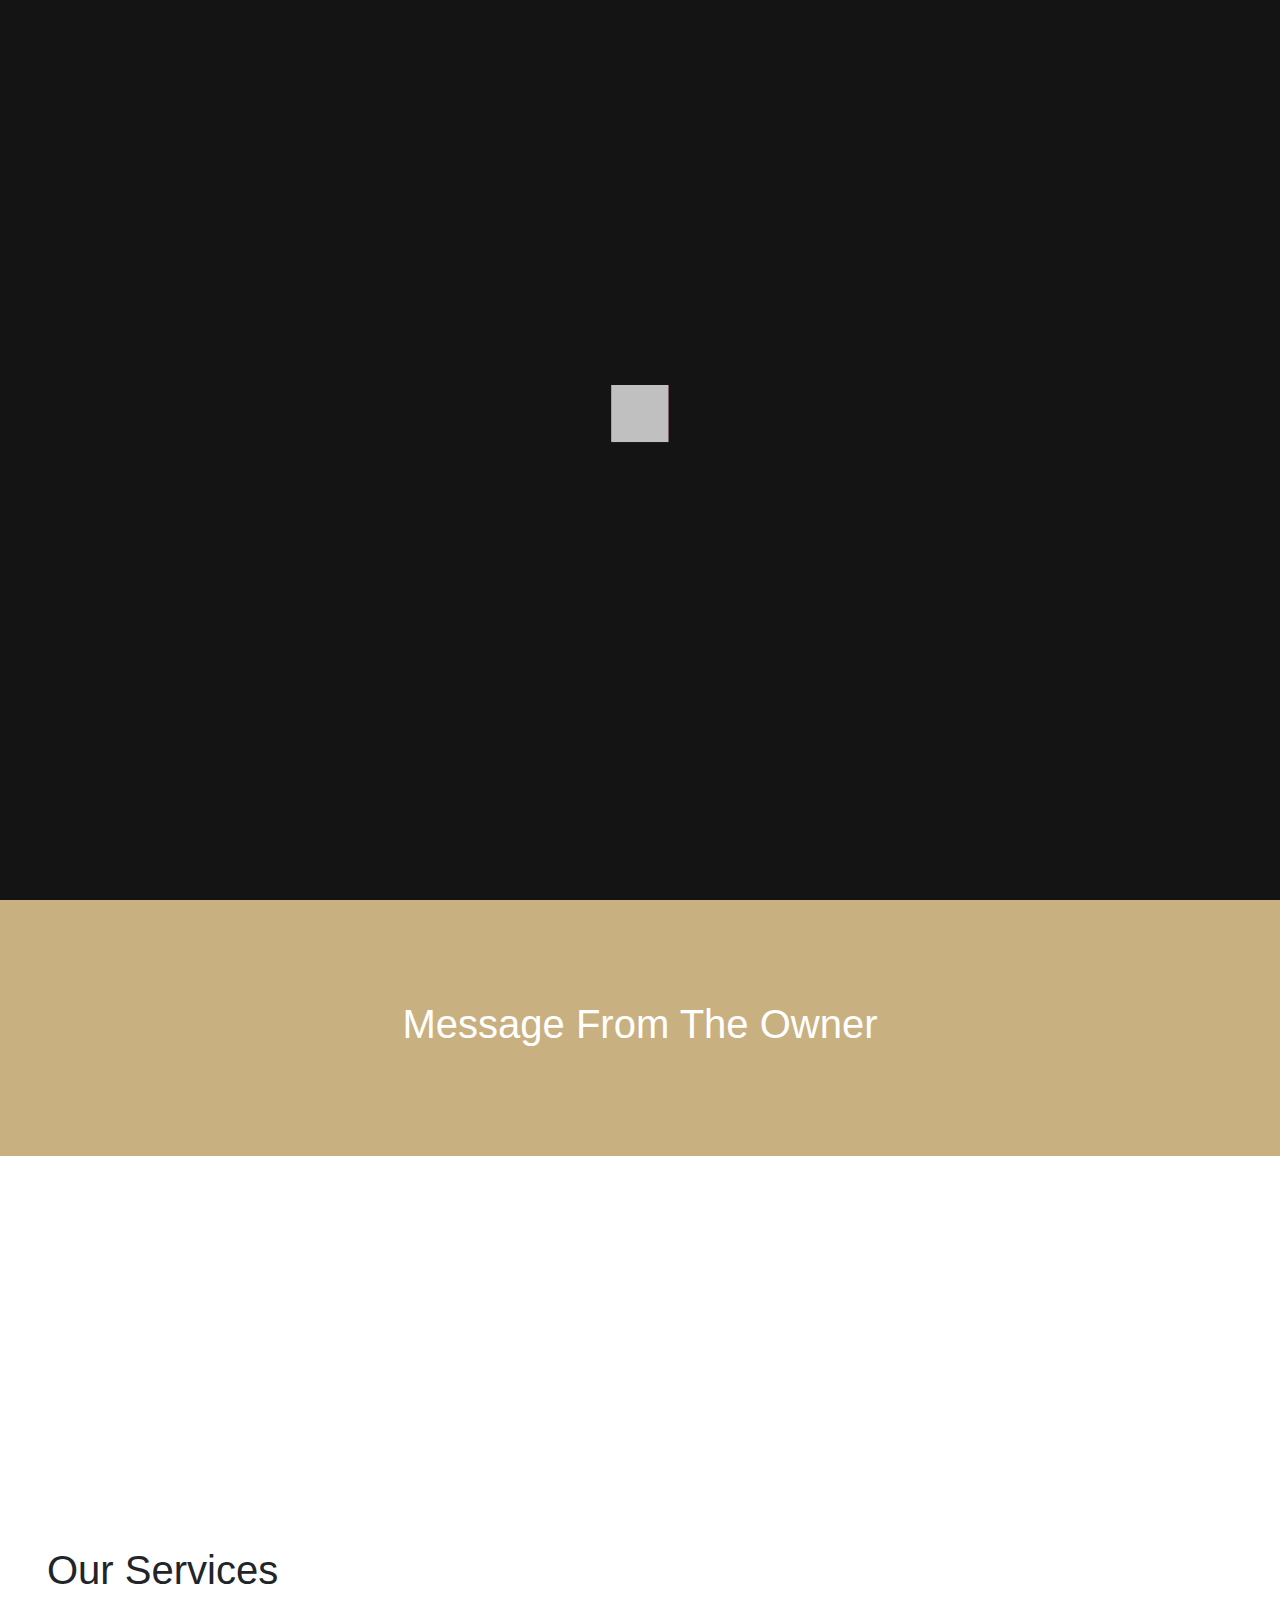
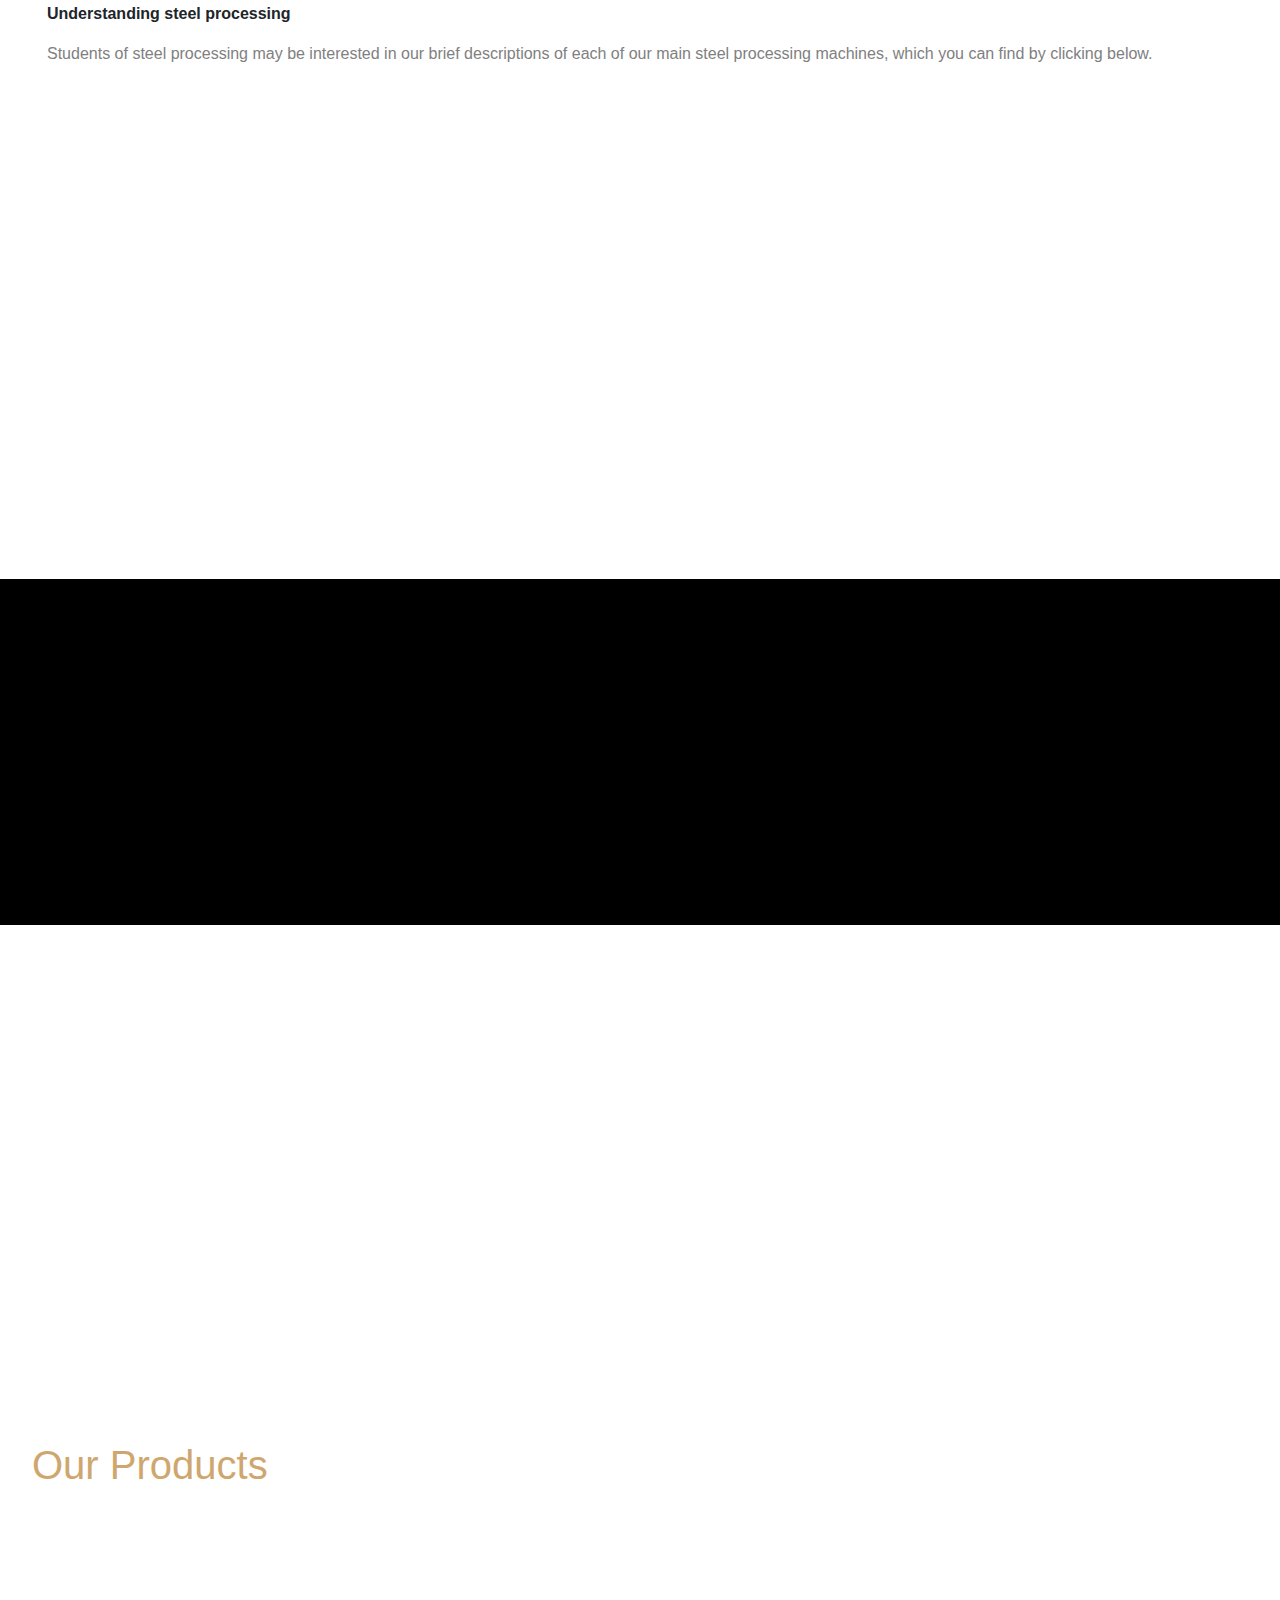
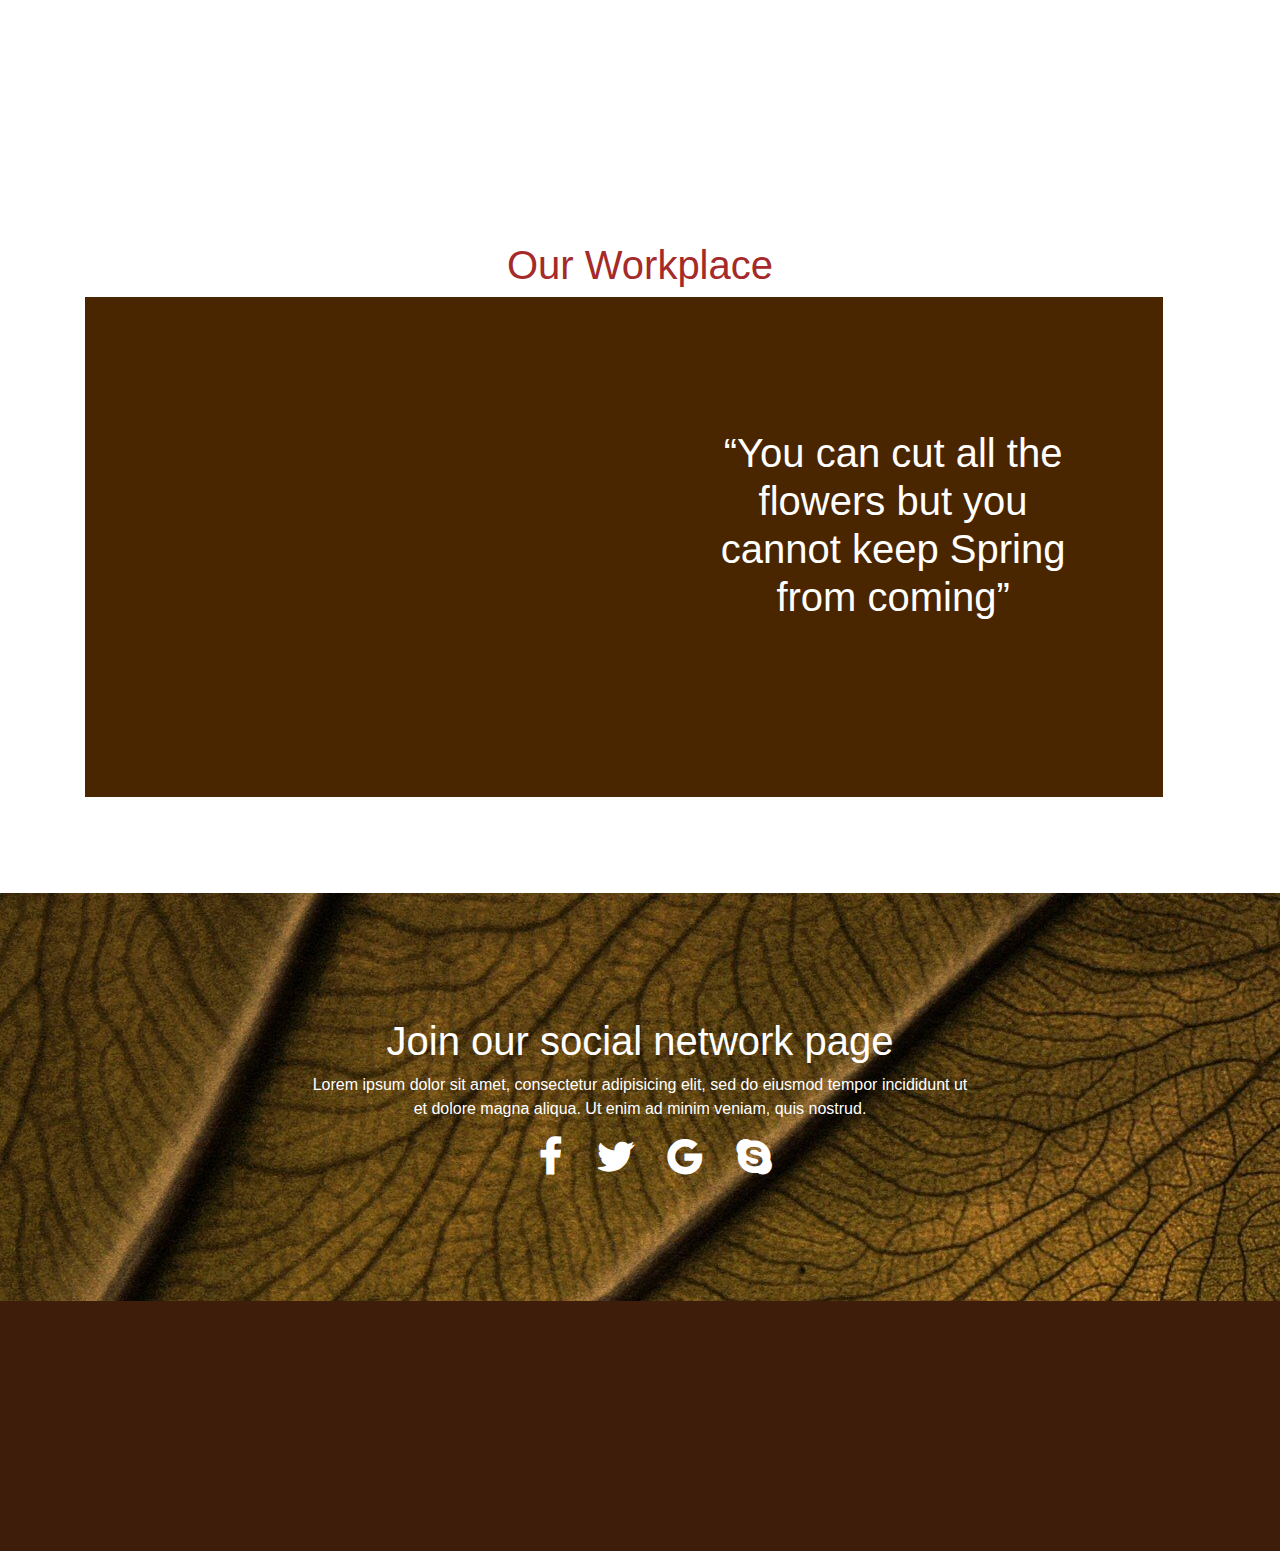
==== commit f294e432: "Update index.html" ====
--- a/nirmal project/index.html
+++ b/nirmal project/index.html
@@ -103,12 +103,12 @@
   </div>
 </div>
 <script>
-	$(document).ready(function var1(){
-
-      $("#loader").delay(3200).fadeOut();
-      $("#preloader").delay(3420).fadeOut("slow");
+	$(window).bind("load", function() {
+
+      $("#loader").delay(1200).fadeOut();
+      $("#preloader").delay(1220).fadeOut("slow");
       setTimeout(function(){
-      	$("body").removeClass("body12")}, 3500)
+      	$("body").removeClass("body12")}, 1000)
       
     })</script>
 <nav class="navbar  navbar-expand-md navbg fixed-top  pad pb-1 "id="nav1">
--- a/nirmal project/preloader.css
+++ b/nirmal project/preloader.css
@@ -10,7 +10,7 @@
     left: 0;
     width: 100%;
     height: 100%;
-    background:rgba(20,20,20,0.8);
+    background:rgba(20,20,20,1);
     background-size: 100% 100%;
     z-index: 9000;
 }
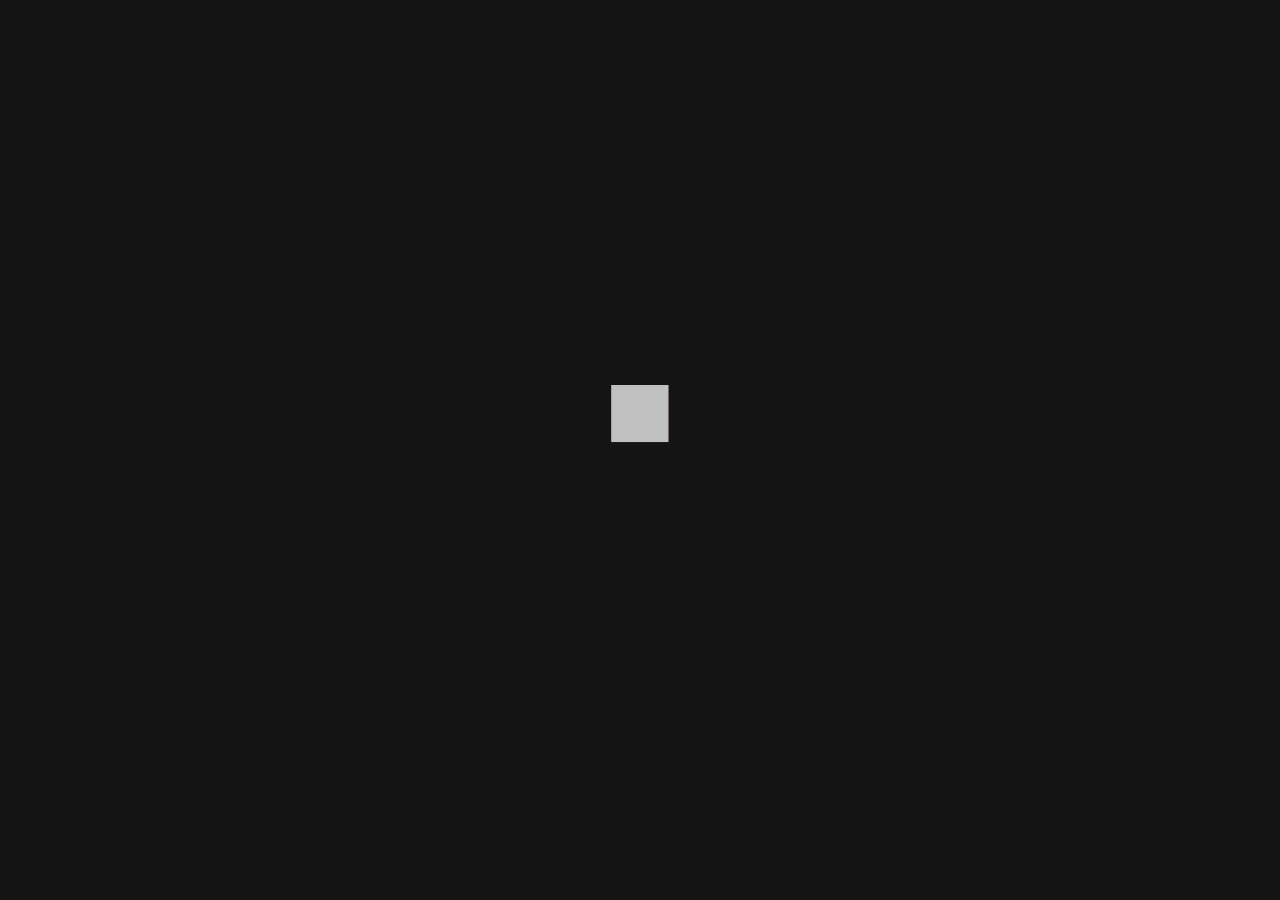
==== commit 927647e9: "Update index.html" ====
--- a/nirmal project/index.html
+++ b/nirmal project/index.html
@@ -103,14 +103,16 @@
   </div>
 </div>
 <script>
-	$(window).bind("load", function() {
-
-      $("#loader").delay(1200).fadeOut();
-      $("#preloader").delay(1220).fadeOut("slow");
+	$("body").ready(function var1(){
+
+      $("#loader").delay(3200).fadeOut();
+      $("#preloader").delay(3420).fadeOut("slow");
       setTimeout(function(){
-      	$("body").removeClass("body12")}, 1000)
+      	$("body").removeClass("body12")
+        $("#subcover").removeClass("body123")}, 3500)
       
     })</script>
+<div class=" body123" id="subcover">  
 <nav class="navbar  navbar-expand-md navbg fixed-top  pad pb-1 "id="nav1">
   <!-- Brand -->
   
@@ -454,9 +456,10 @@
   <i class="fa pl-3 ml-4 pt-2 pb-2  fnone scrollToTop fa-angle-up"></i>
        
      
-         <p>Made  With  <i class="fa wow pulse infinite pl-1 fa-heart"></i> by Hunny</p> </div></>
-    </div>
-       
+         <p>Made  With  <i class="fa wow pulse infinite pl-1 fa-heart"></i> by Hunny</p></div></center>
+</div>
+</div>
+</div>
         
         
   
--- a/nirmal project/preloader.css
+++ b/nirmal project/preloader.css
@@ -1,8 +1,10 @@
 .body12{
  overflow:hidden !important;
+ 
 }
 .body123{
- overflow:visible!important;
+display:none;
+ 
 }
 #preloader {
     position: fixed;
